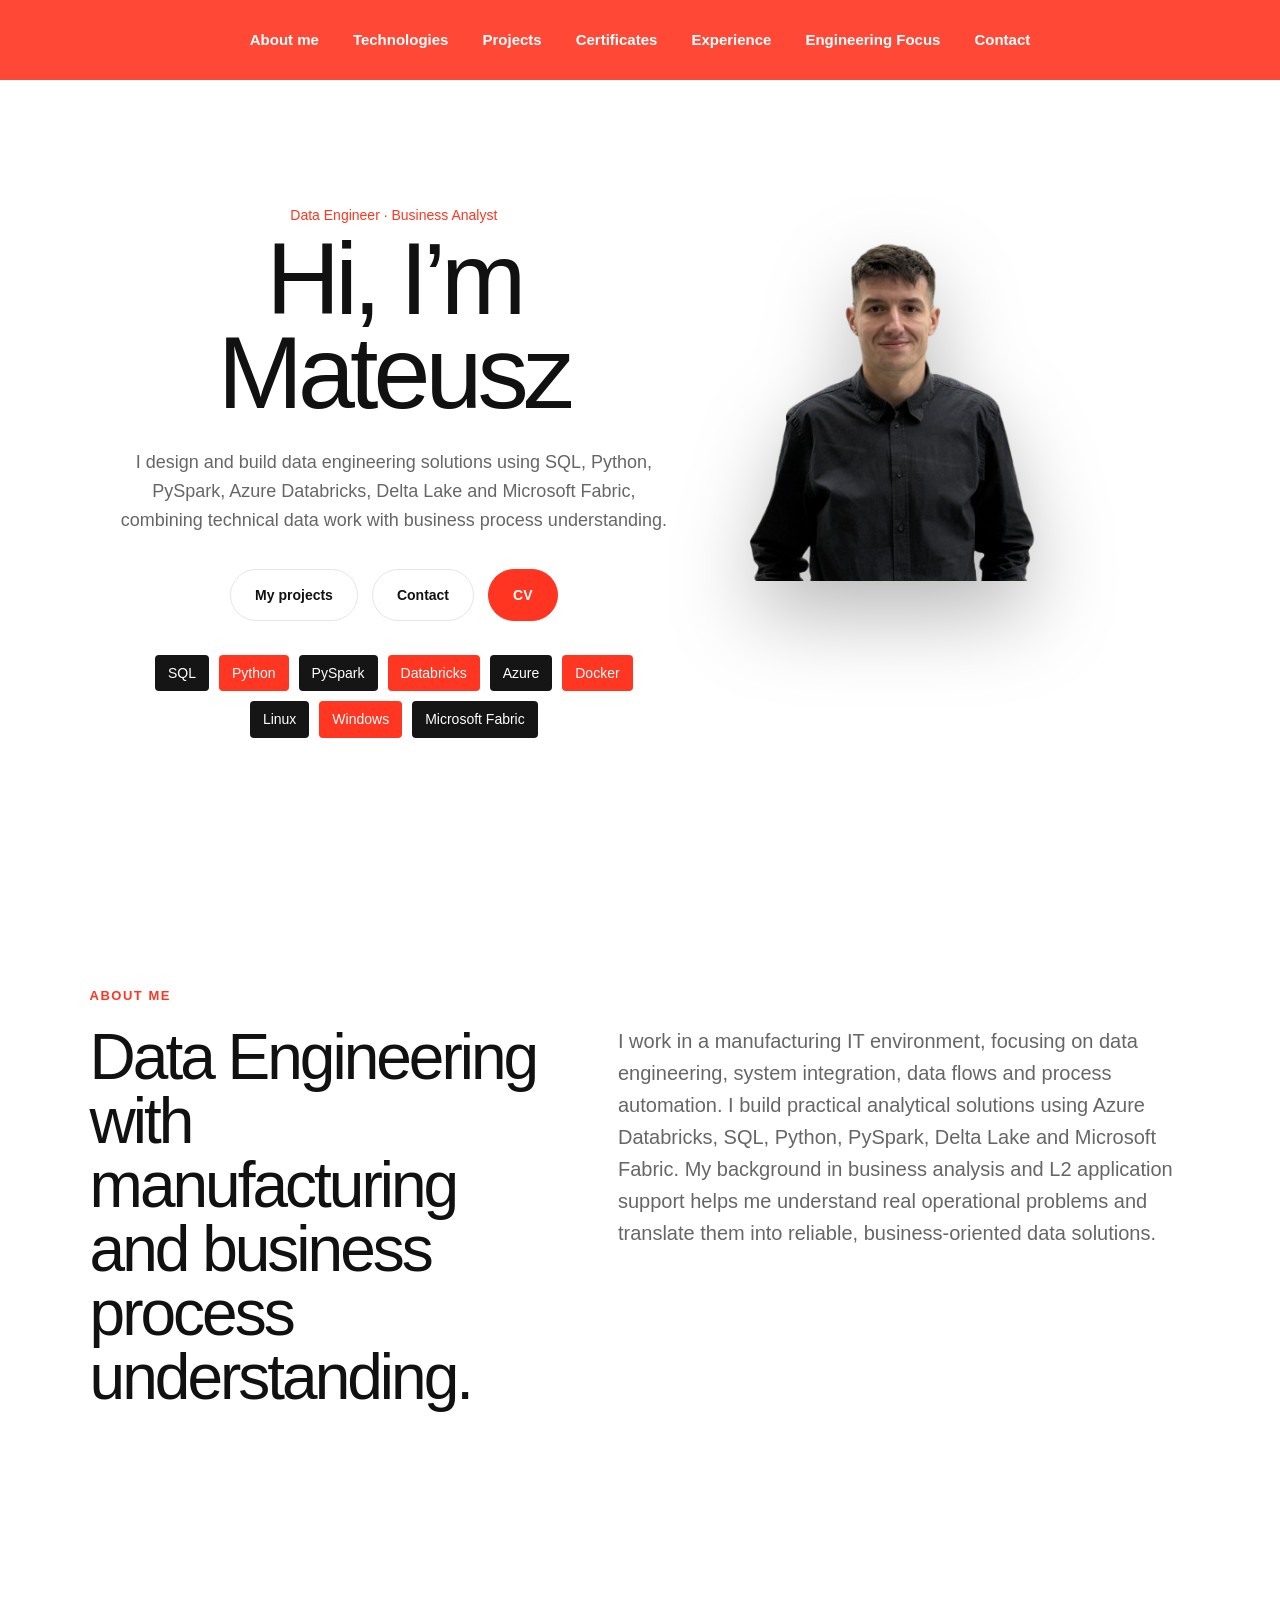
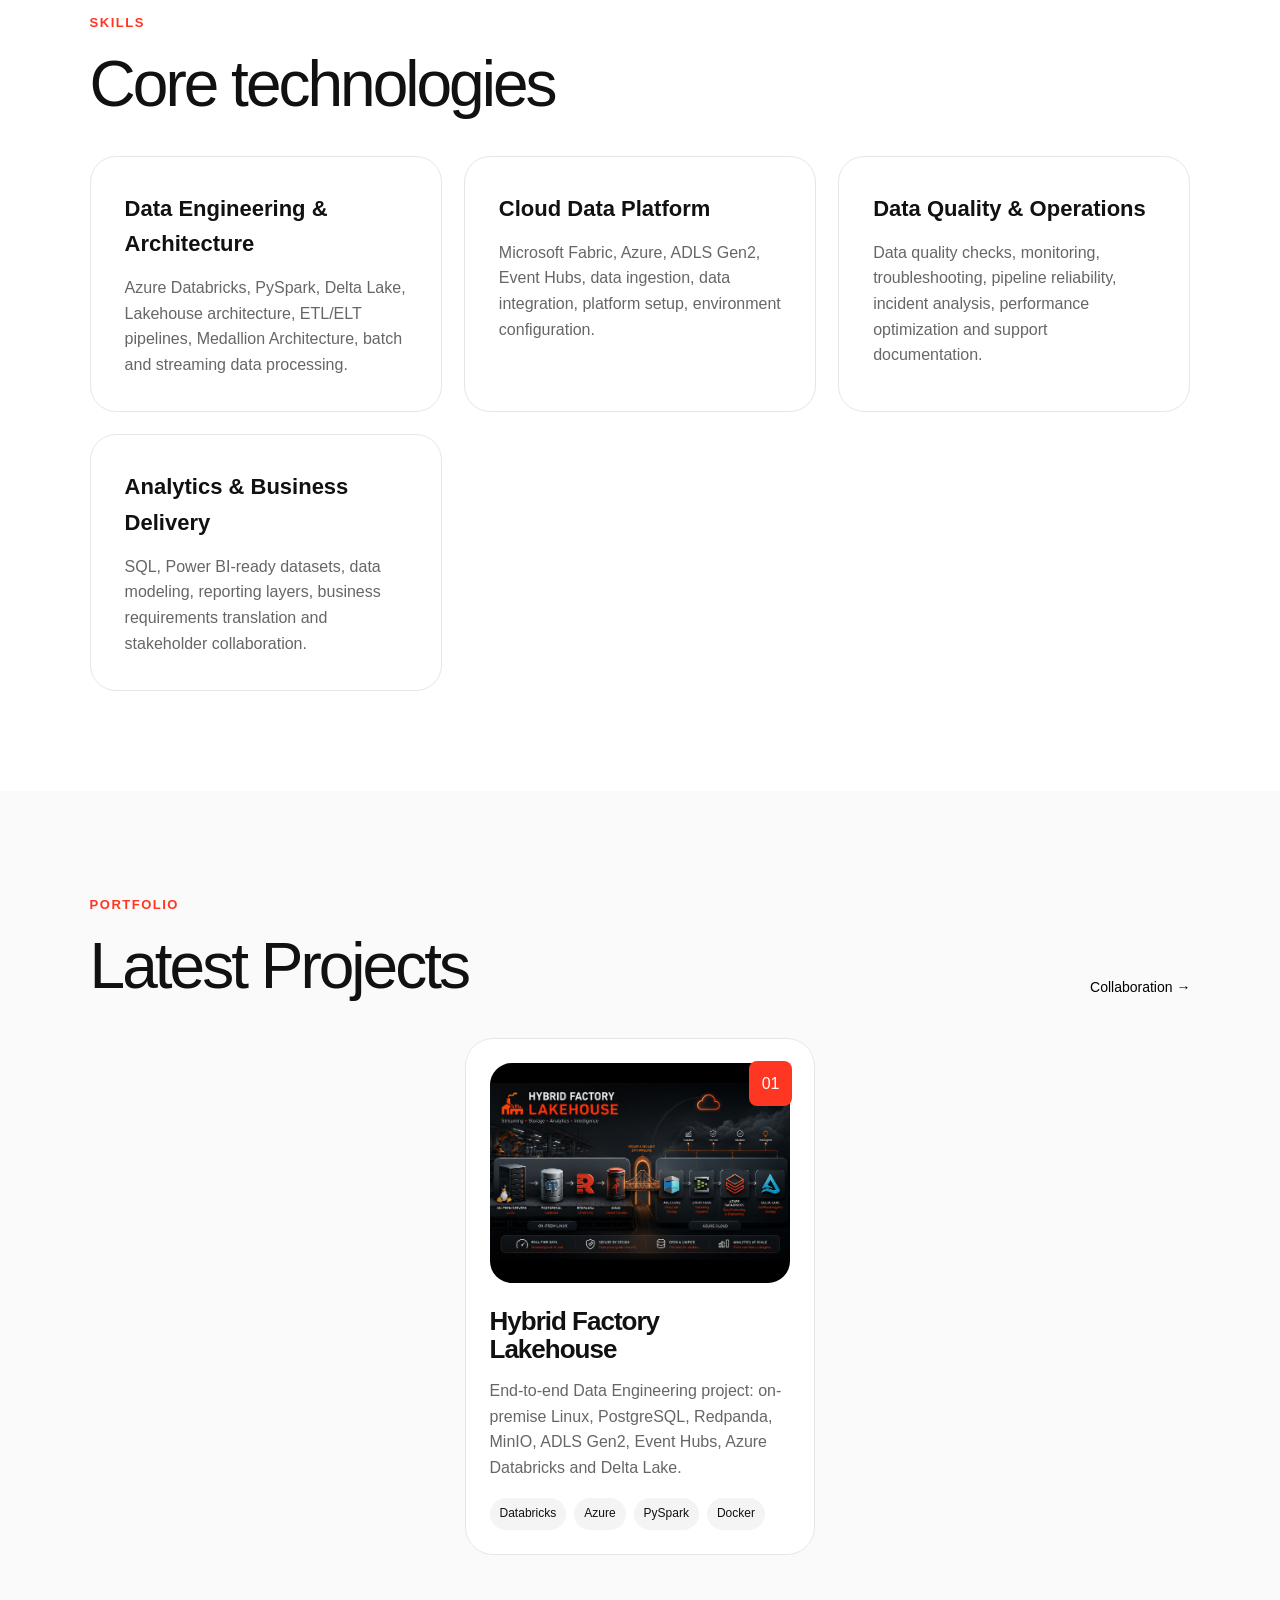
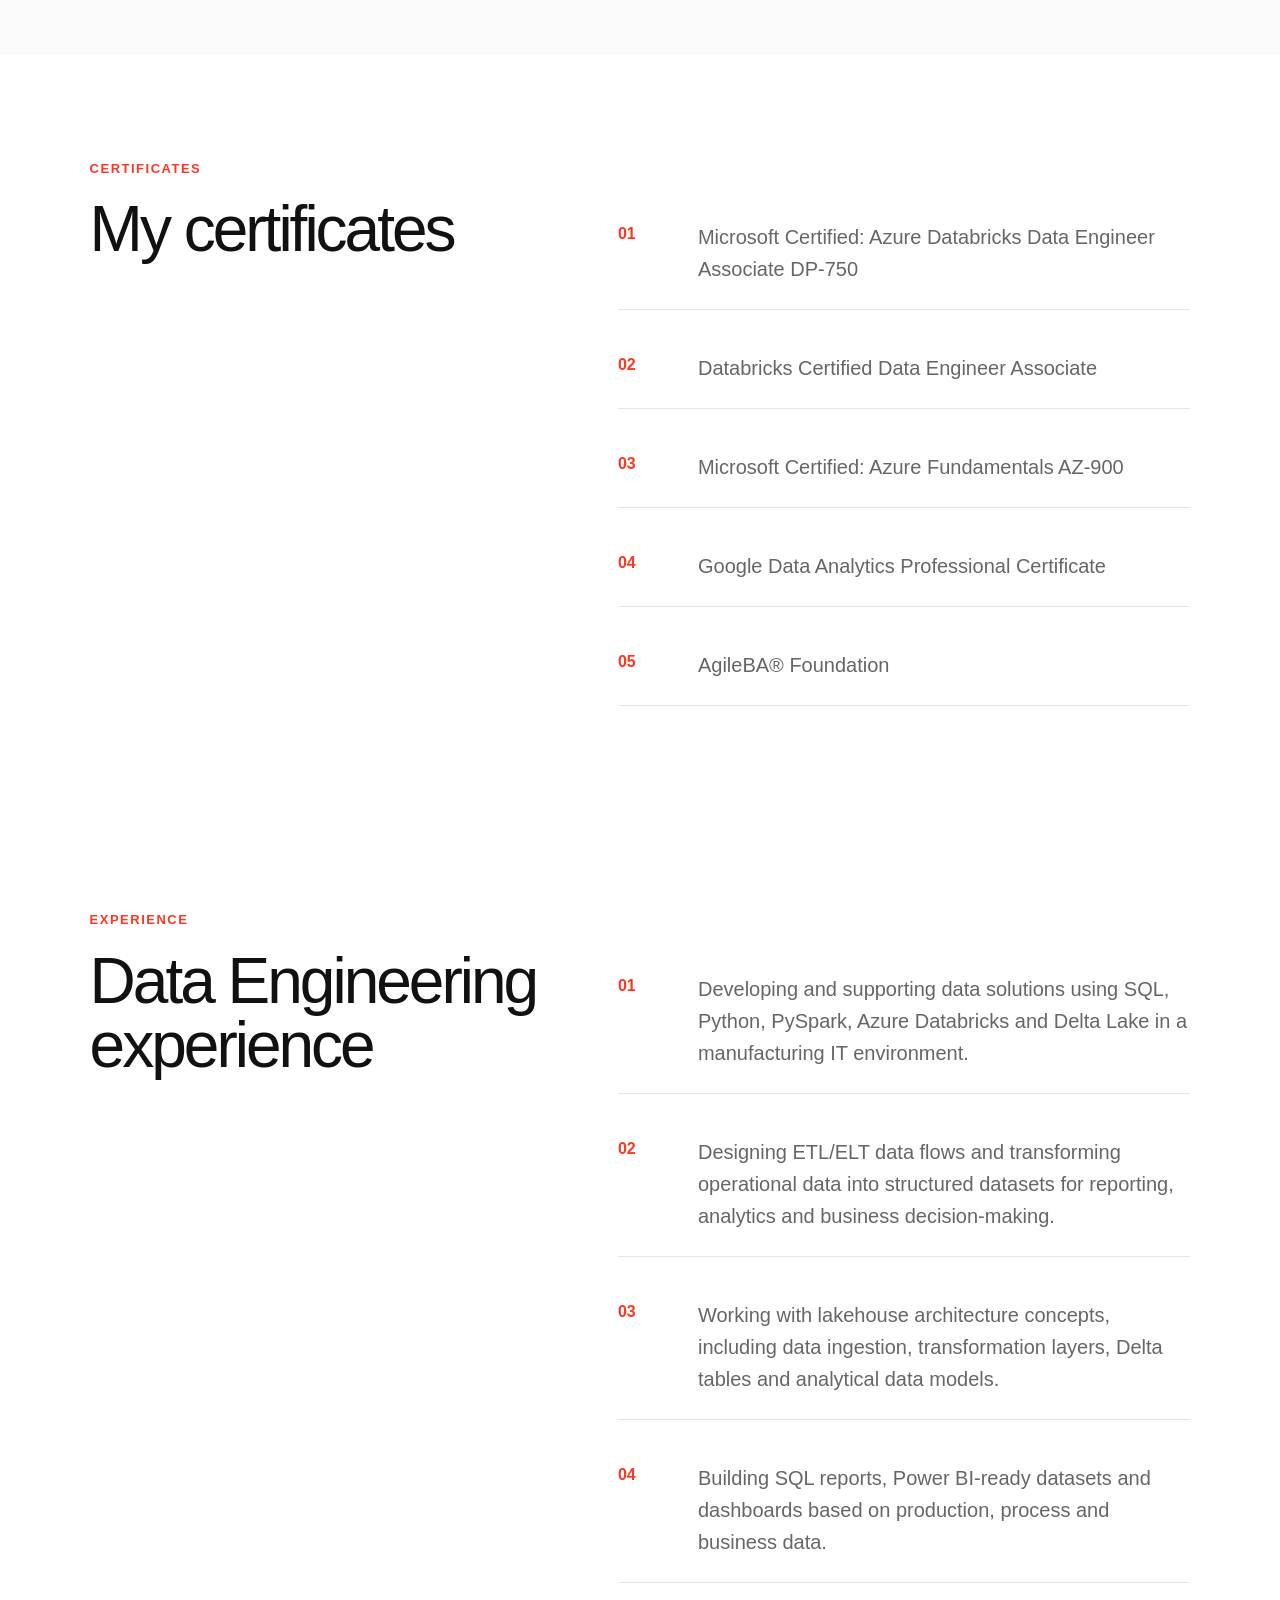
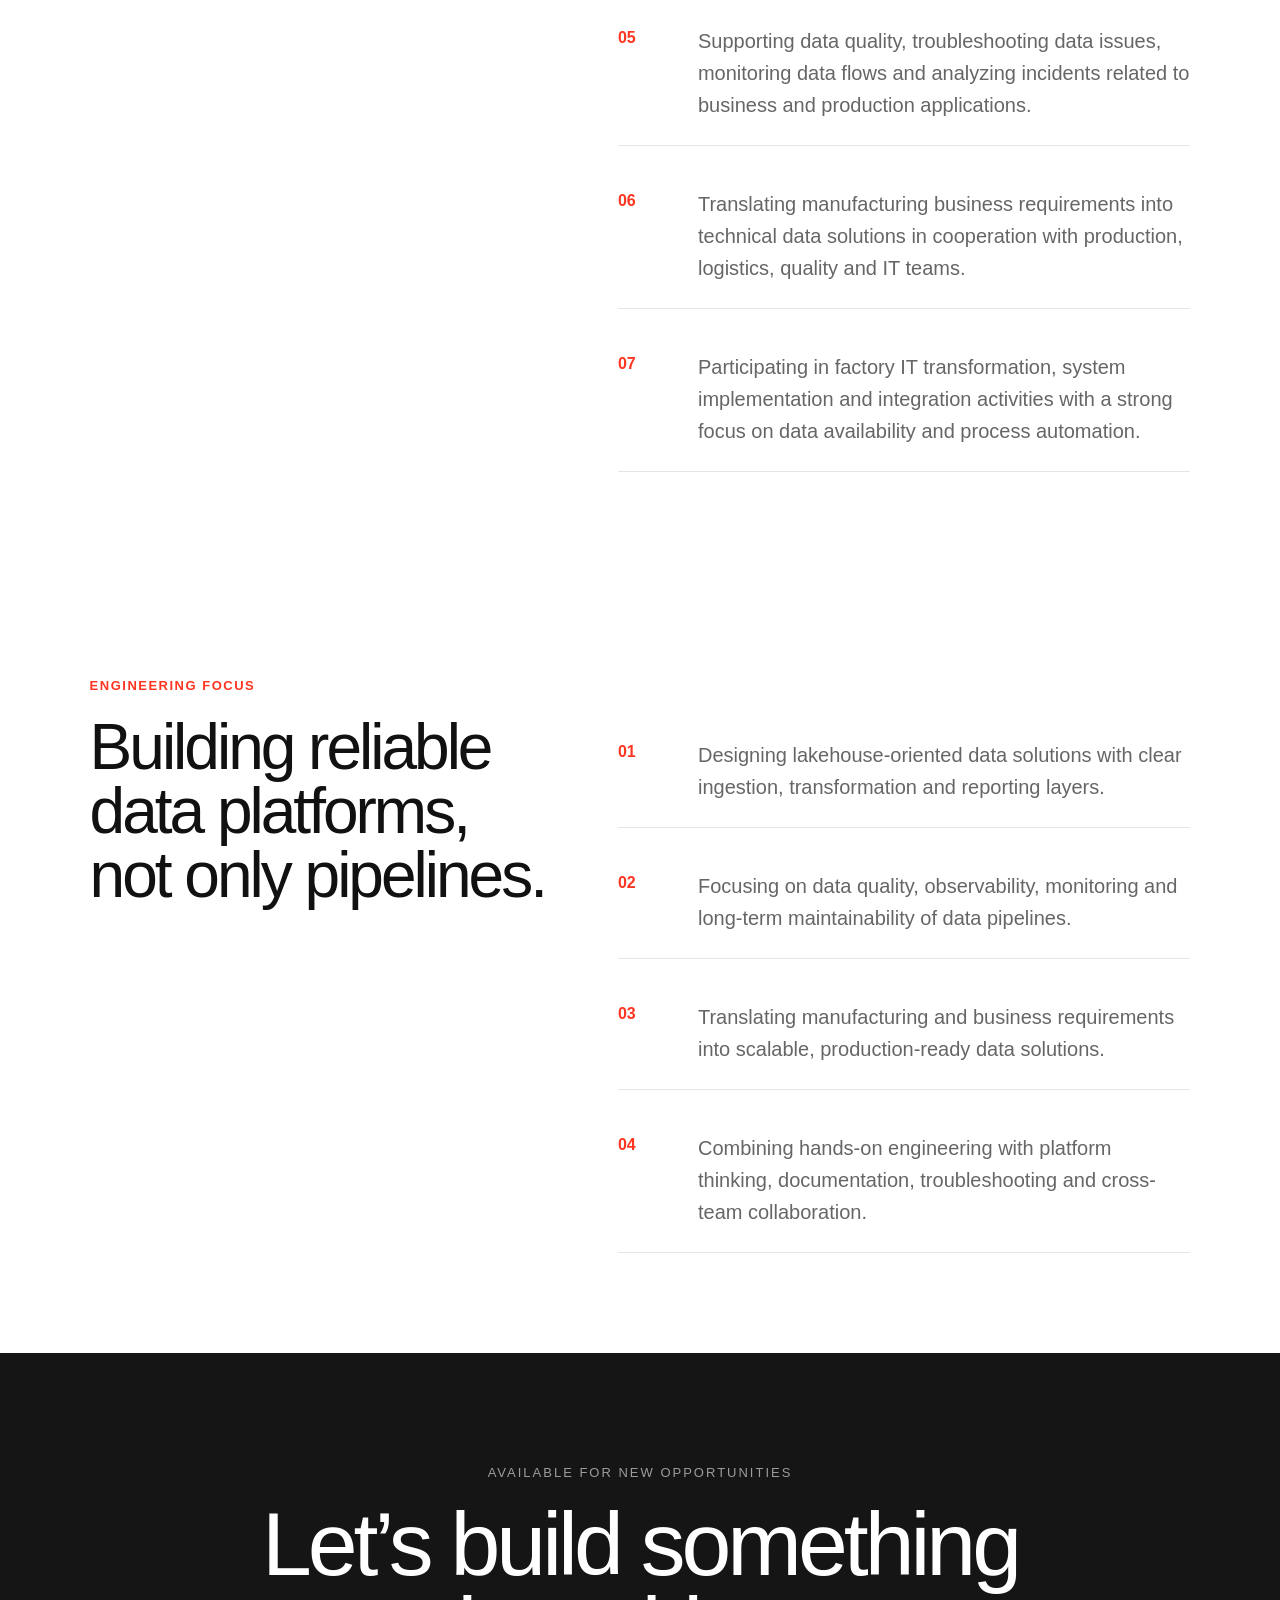
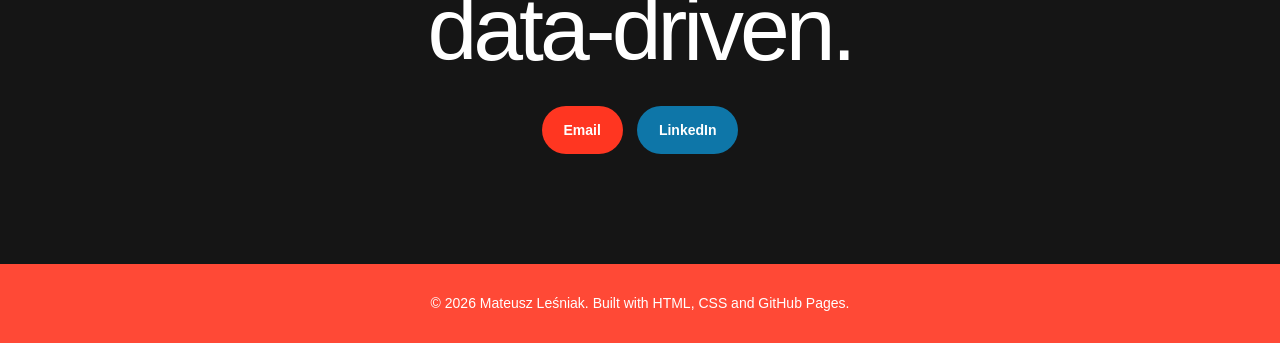
==== index.html @ 6af04b92 "Update index.html" ====
<!DOCTYPE html>
<html lang="pl">
<head>
    <meta charset="UTF-8" />
    <meta name="viewport" content="width=device-width, initial-scale=1.0" />
    <title>Mateusz Leśniak | Portfolio</title>
    <link rel="stylesheet" href="./assets/css/styles.css" />
    <!-- Google tag (gtag.js) -->
<script async src="https://www.googletagmanager.com/gtag/js?id=G-CE8V5F3DKG"></script>
<script>
  window.dataLayer = window.dataLayer || [];
  function gtag(){dataLayer.push(arguments);}
  gtag('js', new Date());

  gtag('config', 'G-CE8V5F3DKG');
</script>
</head>
<body>

<header class="header">
    <nav class="navbar">
        <ul class="nav-links">
            <li><a href="#about">About me</a></li>
            <li><a href="#skills">Technologies</a></li>
            <li><a href="#projects">Projects</a></li>
            <li><a href="#certificates">Certificates</a></li>
            <li><a href="#experience">Experience</a></li>
            <li><a href="#Engineering Focus">Engineering Focus</a></li>
            <li><a href="#contact">Contact</a></li>
        </ul>
    </nav>
</header>

<main>

    <section class="hero">

        <div class="hero-content">
            <p class="eyebrow">Data Engineer · Business Analyst</p>

            <h1>
               Hi, I’m<br>
Mateusz
            </h1>

            <p class="hero-description">
    I design and build data engineering solutions using SQL, Python, PySpark,
    Azure Databricks, Delta Lake and Microsoft Fabric, combining technical data work
    with business process understanding.
</p>

            <div class="hero-actions">
                <a href="#projects" class="btn-primary">My projects</a>
                <a href="#contact" class="btn-secondary">Contact</a>
                <a href="./assets/cv/Mateusz_Lesniak_Data_Engineer_CV.pdf"
   class="btn-third"
   target="_blank"
   rel="noopener noreferrer"
   onclick="gtag('event', 'cv_click', {
       'event_category': 'engagement',
       'event_label': 'CV PDF'
   });">
   CV
</a>              
            </div>

            <div class="tech-tags">
                <span>SQL</span>
                <span>Python</span>
                <span>PySpark</span>
                <span>Databricks</span>
                <span>Azure</span>
                <span>Docker</span>
                <span>Linux</span>
                <span>Windows</span>
                <span>Microsoft Fabric</span>
            </div>
        </div>

        <div class="hero-visual">
            

            <div class="profile-card">
                <img src="./assets/img/profile.png" alt="Mateusz Leśniak" class="profile-cutout">
            </div>
        </div>

    </section>

 <section id="about" class="section about-section">
    <div class="section-label">About me</div>

    <div class="about-grid">
        <h2>Data Engineering with manufacturing and business process understanding.</h2>

        <p>
            I work in a manufacturing IT environment, focusing on data engineering,
            system integration, data flows and process automation. I build practical
            analytical solutions using Azure Databricks, SQL, Python, PySpark,
            Delta Lake and Microsoft Fabric.
            My background in business analysis and L2 application support helps me
            understand real operational problems and translate them into reliable,
            business-oriented data solutions.
        </p>
    </div>
</section>

    <section id="skills" class="section">
        <div class="section-header">
            <div>
                <span class="section-label">Skills</span>
                <h2>Core technologies</h2>
            </div>
        </div>

<div class="skills-grid">
    <div class="skill-card">
        <h3>Data Engineering & Architecture</h3>
        <p>
            Azure Databricks, PySpark, Delta Lake, Lakehouse architecture,
            ETL/ELT pipelines, Medallion Architecture, batch and streaming data processing.
        </p>
    </div>

    <div class="skill-card">
        <h3>Cloud Data Platform</h3>
        <p>
            Microsoft Fabric, Azure, ADLS Gen2, Event Hubs, data ingestion,
            data integration, platform setup, environment configuration.
        </p>
    </div>

    <div class="skill-card">
        <h3>Data Quality & Operations</h3>
        <p>
            Data quality checks, monitoring, troubleshooting, pipeline reliability,
            incident analysis, performance optimization and support documentation.
        </p>
    </div>

    <div class="skill-card">
        <h3>Analytics & Business Delivery</h3>
        <p>
            SQL, Power BI-ready datasets, data modeling, reporting layers,
            business requirements translation and stakeholder collaboration.
        </p>
    </div>
</div>
    </section>

<section id="projects" class="section projects-section">
    <div class="section-header">
        <div>
            <span class="section-label">Portfolio</span>
            <h2>Latest Projects</h2>
        </div>

        <a href="#contact" class="small-link">Collaboration →</a>
    </div>

    <div class="projects-grid">

        <a href="projects/hybrid-factory-lakehouse.html"
           class="project-card featured"
           onclick="trackProjectClick('Hybrid Factory Lakehouse', 'Data Engineering');">

            <div class="project-number">01</div>

            <div class="project-image">
                <img src="./assets/img/project_img.png" alt="Hybrid Factory Lakehouse">
            </div>

            <h3>Hybrid Factory Lakehouse</h3>

            <p>
                End-to-end Data Engineering project: on-premise Linux,
                PostgreSQL, Redpanda, MinIO, ADLS Gen2, Event Hubs,
                Azure Databricks and Delta Lake.
            </p>

            <div class="project-tags">
                <span>Databricks</span>
                <span>Azure</span>
                <span>PySpark</span>
                <span>Docker</span>
            </div>
        </a>

    </div>
</section>
    
        <section id="certificates" class="section certificates-section">
    <div class="section-label">Certificates</div>

    <div class="experience-grid">
        <div>
            <h2>My certificates</h2>
        </div>

        <div class="experience-list">

            <div class="experience-item">
                <span>01</span>
                <p>
                    <a href="https://learn.microsoft.com/api/credentials/share/en-us/MateuszLesniak-9697/2ABBFAA4597B464C?sharingId=71BBAAF3C59DB1D0"
                       target="_blank"
                       rel="noopener noreferrer"
                       onclick="trackCertificateClick('Microsoft Certified: Azure Databricks Data Engineer Associate DP-750', 'Microsoft');">
                        Microsoft Certified: Azure Databricks Data Engineer Associate DP-750
                    </a>
                </p>
            </div>

            <div class="experience-item">
                <span>02</span>
                <p>
                    <a href="https://credentials.databricks.com/a1b33a9e-ecce-4b6a-9b1a-3b4abfa137ab#acc.mPWJ1pDb"
                       target="_blank"
                       rel="noopener noreferrer"
                       onclick="trackCertificateClick('Databricks Certified Data Engineer Associate', 'Databricks');">
                        Databricks Certified Data Engineer Associate
                    </a>
                </p>
            </div>

            <div class="experience-item">
                <span>03</span>
                <p>
                    <a href="https://learn.microsoft.com/api/credentials/share/en-us/MateuszLesniak-9697/60AD0761C80A05A?sharingId"
                       target="_blank"
                       rel="noopener noreferrer"
                       onclick="trackCertificateClick('Microsoft Certified: Azure Fundamentals AZ-900', 'Microsoft');">
                        Microsoft Certified: Azure Fundamentals AZ-900
                    </a>
                </p>
            </div>

            <div class="experience-item">
                <span>04</span>
                <p>
                    <a href="https://www.credly.com/badges/f8f2bd6e-2443-416d-976e-a79ec330ceb8/linked_in_profile"
                       target="_blank"
                       rel="noopener noreferrer"
                       onclick="trackCertificateClick('Google Data Analytics Professional Certificate', 'Coursera');">
                        Google Data Analytics Professional Certificate
                    </a>
                </p>
            </div>

            <div class="experience-item">
                <span>05</span>
                <p>
                    <a href="https://www.credly.com/badges/674e1fb2-0554-4935-83d2-afc34c570f81/linked_in_profile"
                       target="_blank"
                       rel="noopener noreferrer"
                       onclick="trackCertificateClick('AgileBA Foundation', 'APMG International');">
                        AgileBA® Foundation
                    </a>
                </p>
            </div>

        </div>
    </div>
</section>

    <section id="experience" class="section experience-section">
    <div class="section-label">Experience</div>

    <div class="experience-grid">
        <div>
            <h2>Data Engineering experience</h2>
        </div>

        <div class="experience-list">

            <div class="experience-item">
                <span>01</span>
                <p>
                    Developing and supporting data solutions using SQL, Python, PySpark,
                    Azure Databricks and Delta Lake in a manufacturing IT environment.
                </p>
            </div>

            <div class="experience-item">
                <span>02</span>
                <p>
                    Designing ETL/ELT data flows and transforming operational data into
                    structured datasets for reporting, analytics and business decision-making.
                </p>
            </div>

            <div class="experience-item">
                <span>03</span>
                <p>
                    Working with lakehouse architecture concepts, including data ingestion,
                    transformation layers, Delta tables and analytical data models.
                </p>
            </div>

            <div class="experience-item">
                <span>04</span>
                <p>
                    Building SQL reports, Power BI-ready datasets and dashboards based on
                    production, process and business data.
                </p>
            </div>

            <div class="experience-item">
                <span>05</span>
                <p>
                    Supporting data quality, troubleshooting data issues, monitoring data flows
                    and analyzing incidents related to business and production applications.
                </p>
            </div>

            <div class="experience-item">
                <span>06</span>
                <p>
                    Translating manufacturing business requirements into technical data solutions
                    in cooperation with production, logistics, quality and IT teams.
                </p>
            </div>

            <div class="experience-item">
                <span>07</span>
                <p>
                    Participating in factory IT transformation, system implementation and integration
                    activities with a strong focus on data availability and process automation.
                </p>
            </div>

        </div>
    </div>
</section>
<section class="section">
    <div class="section-label">Engineering Focus</div>

    <div class="experience-grid">
        <div>
            <h2>Building reliable data platforms, not only pipelines.</h2>
        </div>

        <div class="experience-list">
            <div class="experience-item">
                <span>01</span>
                <p>
                    Designing lakehouse-oriented data solutions with clear ingestion,
                    transformation and reporting layers.
                </p>
            </div>

            <div class="experience-item">
                <span>02</span>
                <p>
                    Focusing on data quality, observability, monitoring and long-term
                    maintainability of data pipelines.
                </p>
            </div>

            <div class="experience-item">
                <span>03</span>
                <p>
                    Translating manufacturing and business requirements into scalable,
                    production-ready data solutions.
                </p>
            </div>

            <div class="experience-item">
                <span>04</span>
                <p>
                    Combining hands-on engineering with platform thinking, documentation,
                    troubleshooting and cross-team collaboration.
                </p>
            </div>
        </div>
    </div>
</section>

    <section id="contact" class="contact-section">
        <p>Available for new opportunities</p>
        <h2>Let’s build something data-driven.</h2>

        <div class="contact-links">
            <a href="mailto:mateuszlesniak302@gmail.com">Email</a>
            <a class="linkedin-link" href="https://www.linkedin.com/in/mateusz-leśniak-05a47a2b6" target="_blank">
                LinkedIn
            </a>
        </div>
    </section>

</main>

<footer class="footer">
    <p>© 2026 Mateusz Leśniak. Built with HTML, CSS and GitHub Pages.</p>
</footer>
<script>
    function trackCertificateClick(certificateName, certificateProvider) {
        if (typeof gtag === 'function') {
            gtag('event', 'certificate_click', {
                certificate_name: certificateName,
                certificate_provider: certificateProvider
            });
        }
    }

    function trackProjectClick(projectName, projectCategory) {
        if (typeof gtag === 'function') {
            gtag('event', 'project_click', {
                project_name: projectName,
                project_category: projectCategory
            });
        }
    }
</script>
</body>
</html>
---- assets/css/styles.css ----
:root {
    --bg: #ffffff;
    --text: #111111;
    --muted: #666666;
    --light: #f4f4f4;
    --dark: #151515;
    --accent: #FF3621;
    --border: #e6e6e6;
}

* {
    box-sizing: border-box;
    margin: 0;
    padding: 0;
}

html {
    scroll-behavior: smooth;
}

body {
    font-family: Arial, Helvetica, sans-serif;
    background: var(--bg);
    color: var(--text);
    line-height: 1.6;
    overflow-x: hidden;
}

main {
    overflow-x: hidden;
}

img {
    max-width: 100%;
    height: auto;
}

a {
    color: inherit;
    text-decoration: none;
}

/* HEADER */

.header {
    width: 100%;
    padding: 28px 7%;
    position: sticky;
    top: 0;
    background: rgba(255, 54, 33, 0.9);
    backdrop-filter: blur(12px);
    -webkit-backdrop-filter: blur(12px);
    z-index: 100;
}

.navbar {
    display: flex;
    align-items: center;
    justify-content: center;
}

.nav-links {
    display: flex;
    gap: 34px;
    list-style: none;
    font-size: 15px;
    font-weight: 800;
}

.nav-links a {
    color: #ffffff;
    transition: color 0.2s ease, opacity 0.2s ease;
}

.nav-links a:hover {
    color: #ffffff;
    opacity: 0.75;
}

/* HERO */

.hero {
    min-height: calc(100vh - 98px);
    padding: 70px 7% 90px;
    display: grid;
    grid-template-columns: minmax(0, 1fr) minmax(320px, 0.85fr);
    align-items: center;
    justify-content: center;
    gap: 20px;
    position: relative;
    overflow: hidden;
}

.hero-content {
    position: relative;
    z-index: 3;
    max-width: 650px;
    justify-self: end;
    text-align: center;
}

.eyebrow {
    font-size: 14px;
    color: var(--accent);
    margin-bottom: 5px;
}

h1 {
    font-size: clamp(56px, 8vw, 118px);
    line-height: 0.92;
    letter-spacing: -5px;
    font-weight: 500;
    margin-bottom: 28px;
}

.hero-description {
    max-width: 560px;
    color: var(--muted);
    font-size: 18px;
    margin: 0 auto 34px;
}

.hero-actions {
    display: flex;
    justify-content: center;
    gap: 14px;
    margin-bottom: 34px;
    flex-wrap: wrap;
}

.btn-primary,
.btn-secondary,
.btn-third{
    padding: 14px 24px;
    border-radius: 999px;
    font-size: 14px;
    font-weight: 600;
}

.btn-primary {
    border: 1px solid var(--border);
    color: var(--text);
    background: #fff;
}

.btn-primary:hover {
    border: 1px solid rgba(255, 53, 34);
    color: #fff;
    background: rgba(255, 53, 34);
}
.btn-secondary {
    border: 1px solid var(--border);
    color: var(--text);
    background: #fff;
}
.btn-secondary:hover {
    border: 1px solid rgba(255, 53, 34);
    color: #fff;
    background: rgba(255, 53, 34);
}
.btn-third {
    border: 1px solid rgba(255, 53, 34);
    color: #fff;
    background: rgba(255, 53, 34);
    
}
.btn-third:hover {
    border: 1px solid var(--border);
    color: var(--text);
    background: #fff;
}

.tech-tags {
    display: flex;
    justify-content: center;
    flex-wrap: wrap;
    gap: 10px;
    max-width: 520px;
    margin: 0 auto;
}

.tech-tags span {
    background: var(--dark);
    color: #fff;
    padding: 7px 13px;
    border-radius: 4px;
    font-size: 14px;
}

.tech-tags span:nth-child(even) {
    background: var(--accent);
}
.certificates-section .experience-item a {
    display: inline-block;
    color: inherit;
    text-decoration: none;
    transition: transform 0.2s ease, color 0.2s ease;
}

.certificates-section .experience-item a:hover {
    transform: scale(1.05);

    cursor: pointer;
}

.certificates-section .experience-item:hover span {
    
}
/* HERO IMAGE */

.hero-visual {
    position: relative;
    z-index: 2;
    min-height: 520px;
    display: flex;
    align-items: center;
    justify-content: center;
    justify-self: start;
    overflow: visible;
}

.orange-shape {
    position: absolute;
    left: 50%;
    bottom: 0;
    width: min(560px, 100%);
    height: 452px;
    background: var(--accent);
    transform: translateX(-50%);
    z-index: 0;
}

.profile-card {
    position: relative;
    z-index: 2;
    width: min(430px, 90%);
    height: 452px;
    display: flex;
    align-items: center;
    justify-content: center;
}

.profile-cutout {
    position: relative;
    z-index: 3;
    display: block;
    max-width: 100%;
    max-height: 100%;
    width: auto;
    height: auto;
    object-fit: contain;
    object-position: center center;
    transform: translateY(-70px);
    filter: drop-shadow(0 34px 42px rgba(0, 0, 0, 0.28));
}

/* SECTIONS */

.section {
    padding: 100px 7%;
}

.section-label {
    display: inline-block;
    color: var(--accent);
    font-size: 13px;
    font-weight: 700;
    text-transform: uppercase;
    letter-spacing: 1.5px;
    margin-bottom: 18px;
}

.about-grid,
.experience-grid {
    display: grid;
    grid-template-columns: 0.9fr 1.1fr;
    gap: 60px;
    align-items: start;
}

.about-grid h2,
.experience-grid h2,
.section-header h2 {
    font-size: clamp(34px, 5vw, 64px);
    line-height: 1;
    letter-spacing: -3px;
    font-weight: 500;
}

.about-grid p {
    font-size: 20px;
    color: var(--muted);
    max-width: 720px;
}

.section-header {
    display: flex;
    align-items: end;
    justify-content: space-between;
    margin-bottom: 40px;
    gap: 20px;
}

.small-link {
    font-size: 14px;
    color: black;
}

/* SKILLS */

.skills-grid {
    display: grid;
    grid-template-columns: repeat(3, 1fr);
    gap: 22px;
}

.skill-card {
    padding: 34px;
    border: 1px solid var(--border);
    border-radius: 26px;
    background: #fff;
}

.skill-card h3 {
    font-size: 22px;
    margin-bottom: 14px;
}

.skill-card p {
    color: var(--muted);
}

/* PROJECTS */

.projects-section {
    background: #fafafa;
}

.projects-grid {
    display: grid;
    grid-template-columns: repeat(3, 1fr);
    gap: 24px;
    align-items: stretch;
}

.project-card:nth-child(3n + 1) {
    grid-column: 2;
}

.project-card:nth-child(3n + 2) {
    grid-column: 1;
}

.project-card:nth-child(3n + 3) {
    grid-column: 3;
}

.project-card {
    display: block;
    background: #fff;
    border-radius: 28px;
    padding: 24px;
    border: 1px solid var(--border);
    position: relative;
    transition: transform 0.2s ease, box-shadow 0.2s ease;
    color: inherit;
    text-decoration: none;
    cursor: pointer;
}

.project-card:hover {
    transform: translateY(-6px);
    box-shadow: 0 20px 50px rgba(0, 0, 0, 0.08);
}

.project-number {
    position: absolute;
    right: 22px;
    top: 22px;
    background: var(--accent);
    color: #fff;
    padding: 10px 13px;
    border-radius: 8px;
    font-size: 16px;
    z-index: 2;
}

.project-image {
    height: 220px;
    border-radius: 22px;
    margin-bottom: 24px;
    overflow: hidden;
}

.project-image img {
    width: 100%;
    height: 100%;
    object-fit: cover;
    display: block;
}

.project-card h3 {
    font-size: 26px;
    line-height: 1.1;
    margin-bottom: 14px;
    letter-spacing: -1px;
}

.project-card p {
    color: var(--muted);
    margin-bottom: 18px;
}

.project-tags {
    display: flex;
    flex-wrap: wrap;
    gap: 8px;
}

.project-tags span {
    font-size: 12px;
    padding: 6px 10px;
    background: var(--light);
    border-radius: 999px;
}

/* EXPERIENCE */

.experience-list {
    display: grid;
    gap: 18px;
}

.experience-item {
    display: grid;
    grid-template-columns: 60px 1fr;
    gap: 20px;
    padding: 24px 0;
    border-bottom: 1px solid var(--border);
}

.experience-item span {
    color: var(--accent);
    font-weight: 700;
}

.experience-item p {
    font-size: 20px;
    color: var(--muted);
}

/* CONTACT */

.contact-section {
    padding: 110px 7%;
    background: var(--dark);
    color: #fff;
    text-align: center;
}

.contact-section p {
    text-transform: uppercase;
    letter-spacing: 2px;
    color: #9c9c9c;
    font-size: 13px;
    margin-bottom: 18px;
}

.contact-section h2 {
    font-size: clamp(42px, 7vw, 90px);
    line-height: 0.95;
    letter-spacing: -4px;
    font-weight: 500;
    max-width: 900px;
    margin: 0 auto 34px;
}

.contact-links {
    display: flex;
    justify-content: center;
    gap: 14px;
    flex-wrap: wrap;
}

.contact-links a {
    background: var(--accent);
    color: white;
    padding: 13px 22px;
    border-radius: 999px;
    font-size: 14px;
    font-weight: 600;
    transition: transform 0.2s ease;
}

.contact-links a:hover {
    transform: scale(1.06);
}

.contact-links .linkedin-link {
    background: #0e76a8;
}

/* FOOTER */

.footer {
    padding: 28px 7%;
    text-align: center;
    color: white;
    font-size: 14px;
    background: rgba(255, 54, 33, 0.9);
}

/* RESPONSIVE */

@media (max-width: 1200px) {
    .hero {
        grid-template-columns: minmax(0, 1fr) minmax(300px, 0.85fr);
        gap: 10px;
    }

    h1 {
        font-size: clamp(54px, 7vw, 92px);
    }

    .orange-shape {
        width: min(500px, 100%);
        height: 420px;
    }

    .profile-card {
        height: 420px;
        width: min(390px, 90%);
    }

    .profile-cutout {
        transform: translateY(-60px);
    }
}

@media (max-width: 1000px) {
    .header {
        padding: 22px 6%;
    }

    .nav-links {
        gap: 22px;
        flex-wrap: wrap;
        justify-content: center;
    }

    .hero {
        grid-template-columns: 1fr;
        min-height: auto;
        padding: 50px 6% 80px;
        text-align: center;
        gap: 24px;
    }

    .hero-content {
        max-width: 720px;
        margin: 0 auto;
        justify-self: center;
        text-align: center;
    }

    .hero-description {
        max-width: 620px;
        margin: 0 auto 32px;
    }

    .hero-actions,
    .tech-tags {
        justify-content: center;
    }

    .tech-tags {
        margin: 0 auto;
    }

    .hero-visual {
        order: -1;
        min-height: 420px;
        justify-self: center;
    }

    .orange-shape {
        width: min(460px, 100%);
        height: 390px;
    }

    .profile-card {
        height: 390px;
        width: min(350px, 90%);
    }

    .profile-cutout {
        max-width: 100%;
        max-height: 100%;
        transform: translateY(-45px);
    }

    .about-grid,
    .experience-grid,
    .skills-grid,
    .projects-grid {
        grid-template-columns: 1fr;
    }

    .project-card:nth-child(n) {
        grid-column: auto;
    }
}

@media (max-width: 760px) {
    .header {
        position: static;
        padding: 18px 5%;
    }

    .navbar {
        justify-content: center;
    }

    .nav-links {
        display: flex;
        gap: 10px;
        flex-wrap: wrap;
        justify-content: center;
        font-size: 13px;
    }

    .nav-links li a {
        display: block;
        padding: 8px 12px;
        background: rgba(255, 255, 255, 0.2);
        border-radius: 999px;
    }

    .hero {
        padding: 35px 5% 65px;
        gap: 18px;
    }

    h1 {
        font-size: clamp(44px, 14vw, 72px);
        letter-spacing: -2.5px;
    }

    .eyebrow {
        font-size: 12px;
    }

    .hero-description {
        font-size: 16px;
    }

    .hero-actions {
        gap: 10px;
    }

    .btn-primary,
    .btn-secondary,
    .btn-third {
        padding: 12px 20px;
        font-size: 13px;
    }

    .tech-tags {
        gap: 8px;
    }

    .tech-tags span {
        font-size: 13px;
        padding: 6px 11px;
    }

    .hero-visual {
        min-height: 340px;
    }

    .orange-shape {
        width: min(360px, 100%);
        height: 310px;
    }

    .profile-card {
        width: min(280px, 90%);
        height: 310px;
    }

    .profile-cutout {
        transform: translateY(-35px);
    }

    .section {
        padding: 70px 5%;
    }

    .section-header {
        flex-direction: column;
        align-items: flex-start;
    }

    .about-grid h2,
    .experience-grid h2,
    .section-header h2 {
        letter-spacing: -2px;
    }

    .about-grid p {
        font-size: 17px;
    }

    .skill-card {
        padding: 26px;
        border-radius: 22px;
    }

    .project-card {
        padding: 18px;
        border-radius: 22px;
    }

    .project-image {
        height: 180px;
        border-radius: 18px;
    }

    .project-card h3 {
        font-size: 23px;
    }

    .experience-item {
        grid-template-columns: 42px 1fr;
        gap: 14px;
    }

    .experience-item p {
        font-size: 17px;
    }

    .contact-section {
        padding: 80px 5%;
    }

    .contact-section h2 {
        letter-spacing: -2px;
    }
}

@media (max-width: 480px) {
    .nav-links {
        gap: 8px;
    }

    .nav-links li a {
        font-size: 12px;
        padding: 7px 10px;
    }

    .hero {
        padding-top: 25px;
        gap: 14px;
    }

    h1 {
        font-size: 44px;
        letter-spacing: -2px;
    }

    .hero-description {
        font-size: 15px;
    }

    .hero-actions {
        flex-direction: column;
        align-items: center;
    }

    .btn-primary,
    .btn-secondary,
    .btn-third {
        width: 100%;
        max-width: 270px;
        text-align: center;
    }

    .tech-tags {
        gap: 7px;
    }

    .tech-tags span {
        font-size: 12px;
        padding: 6px 10px;
    }

    .hero-visual {
        min-height: 290px;
    }

    .orange-shape {
        width: min(310px, 100%);
        height: 260px;
    }

    .profile-card {
        width: min(230px, 90%);
        height: 260px;
    }

    .profile-cutout {
        transform: translateY(-25px);
    }

    .section {
        padding-top: 60px;
        padding-bottom: 60px;
    }

    .project-image {
        height: 150px;
    }

    .contact-links {
        flex-direction: column;
        align-items: center;
    }

    .contact-links a {
        width: 100%;
        max-width: 270px;
    }

    .footer {
        font-size: 12px;
    }
}
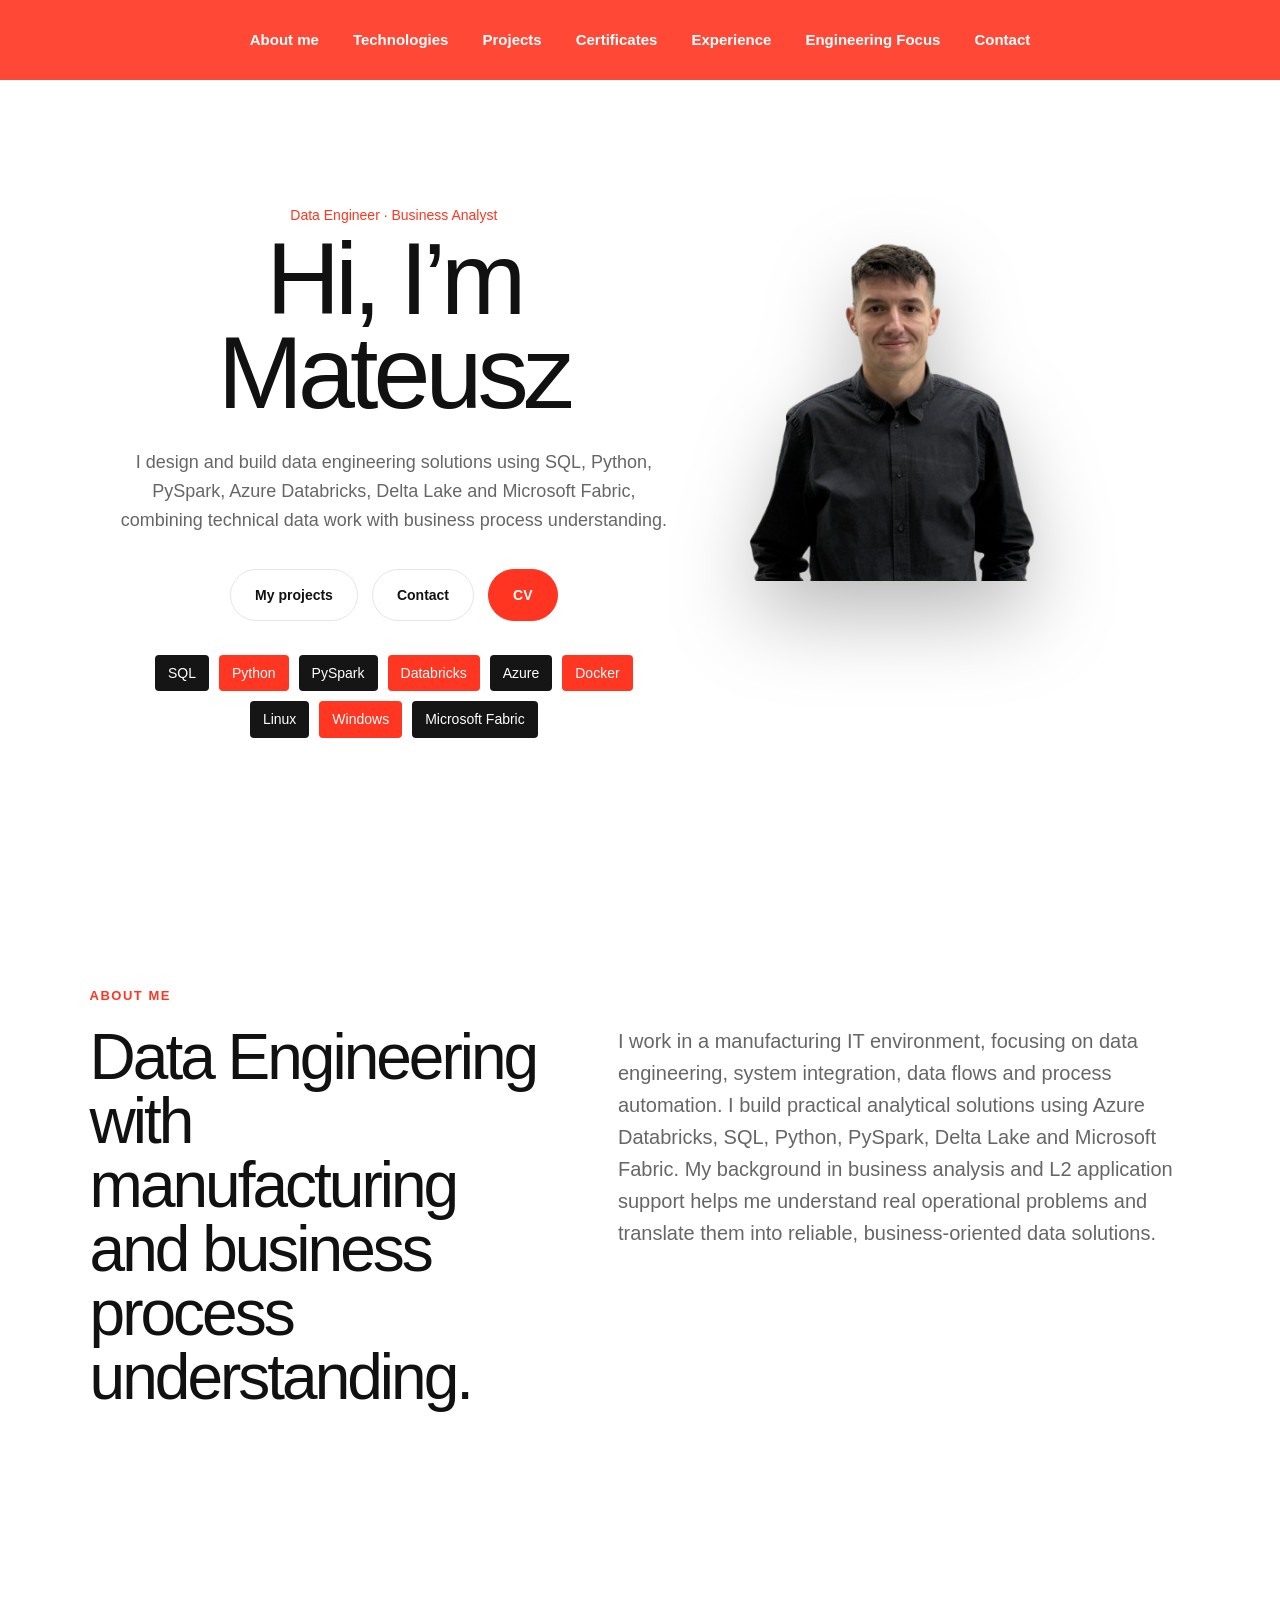
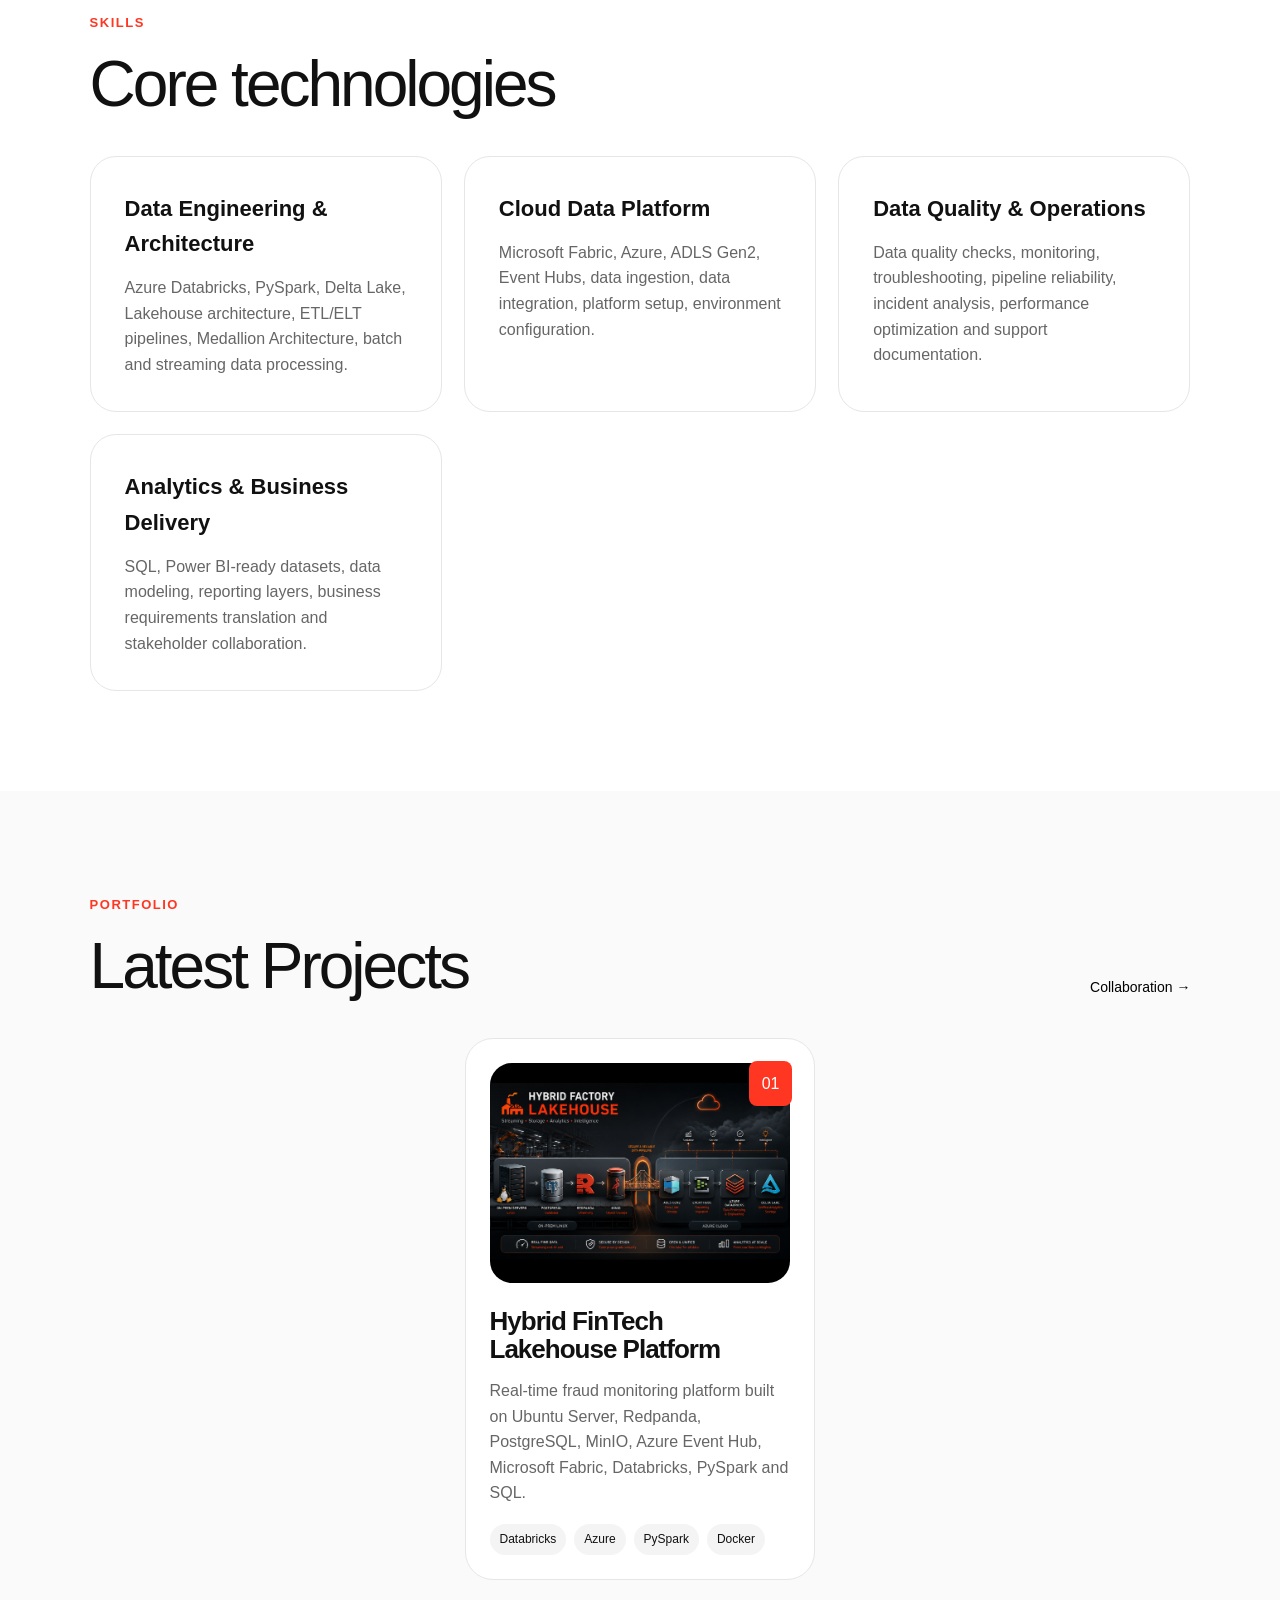
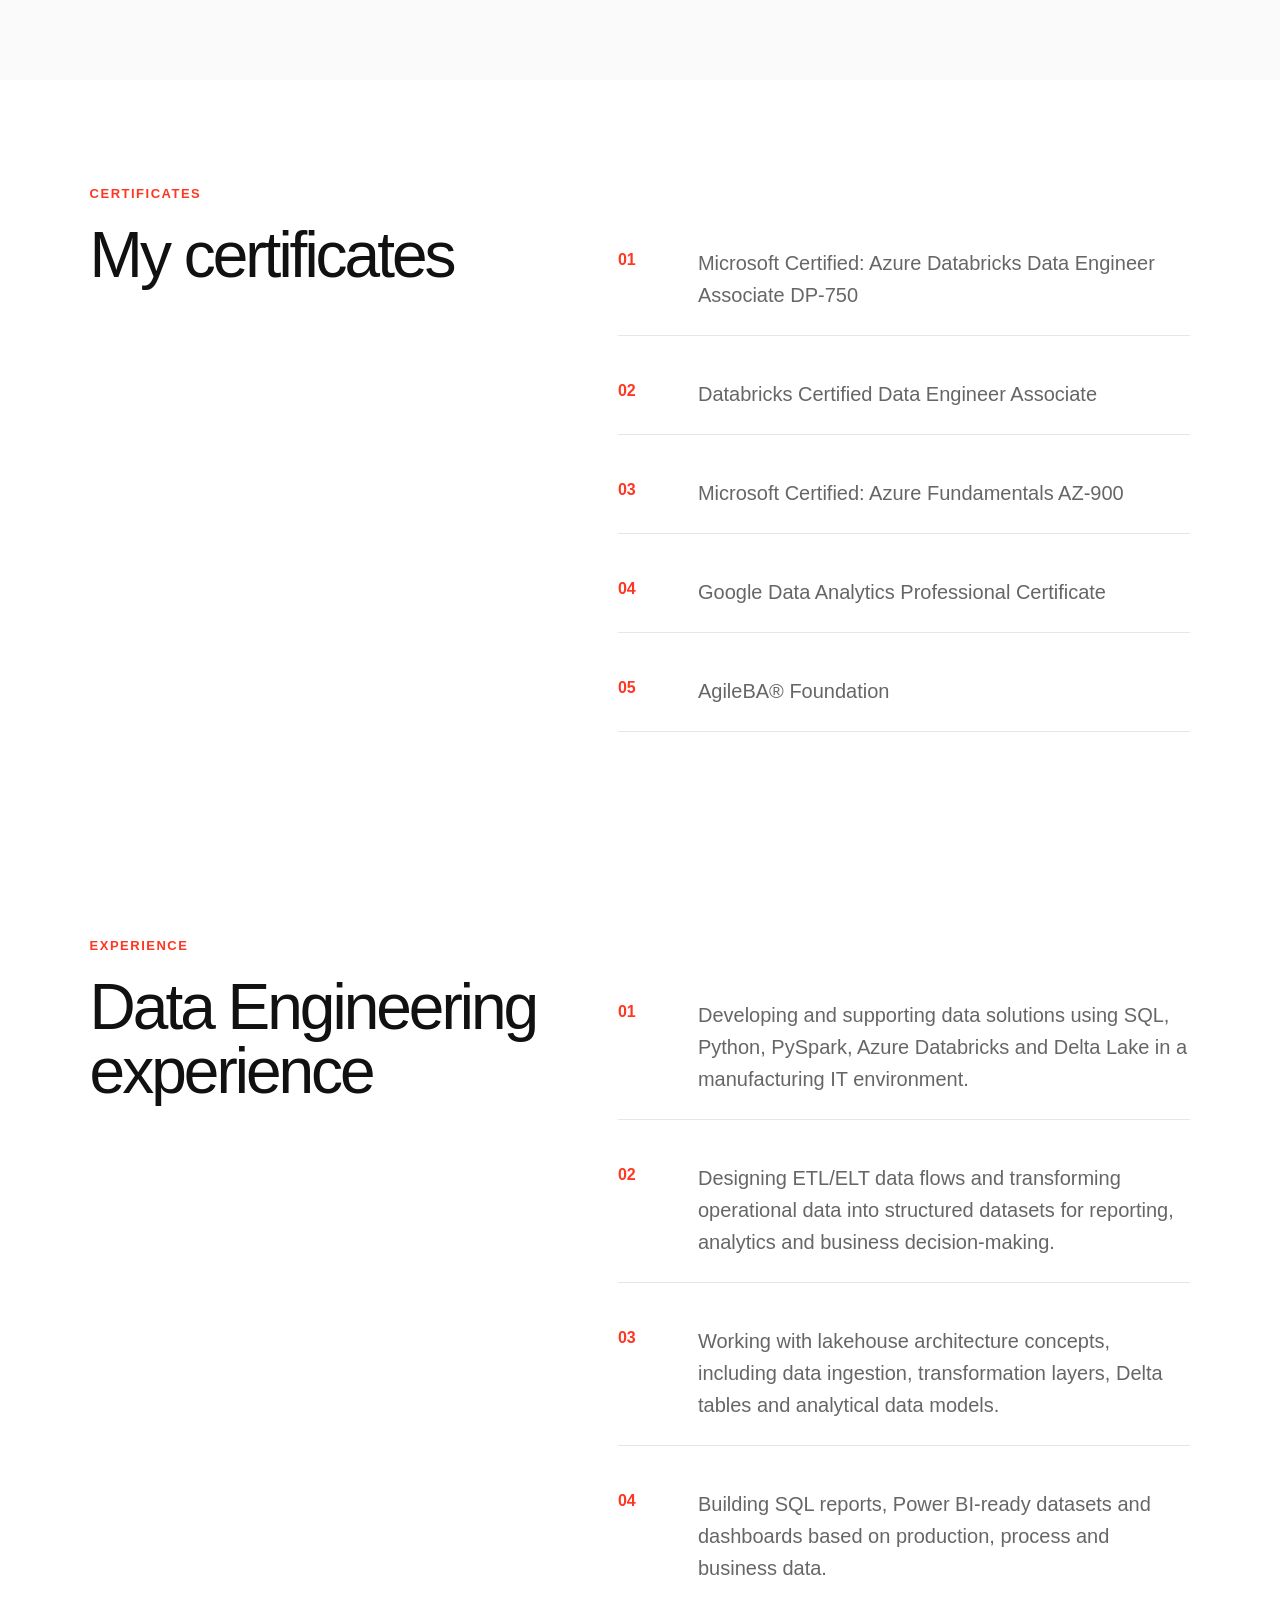
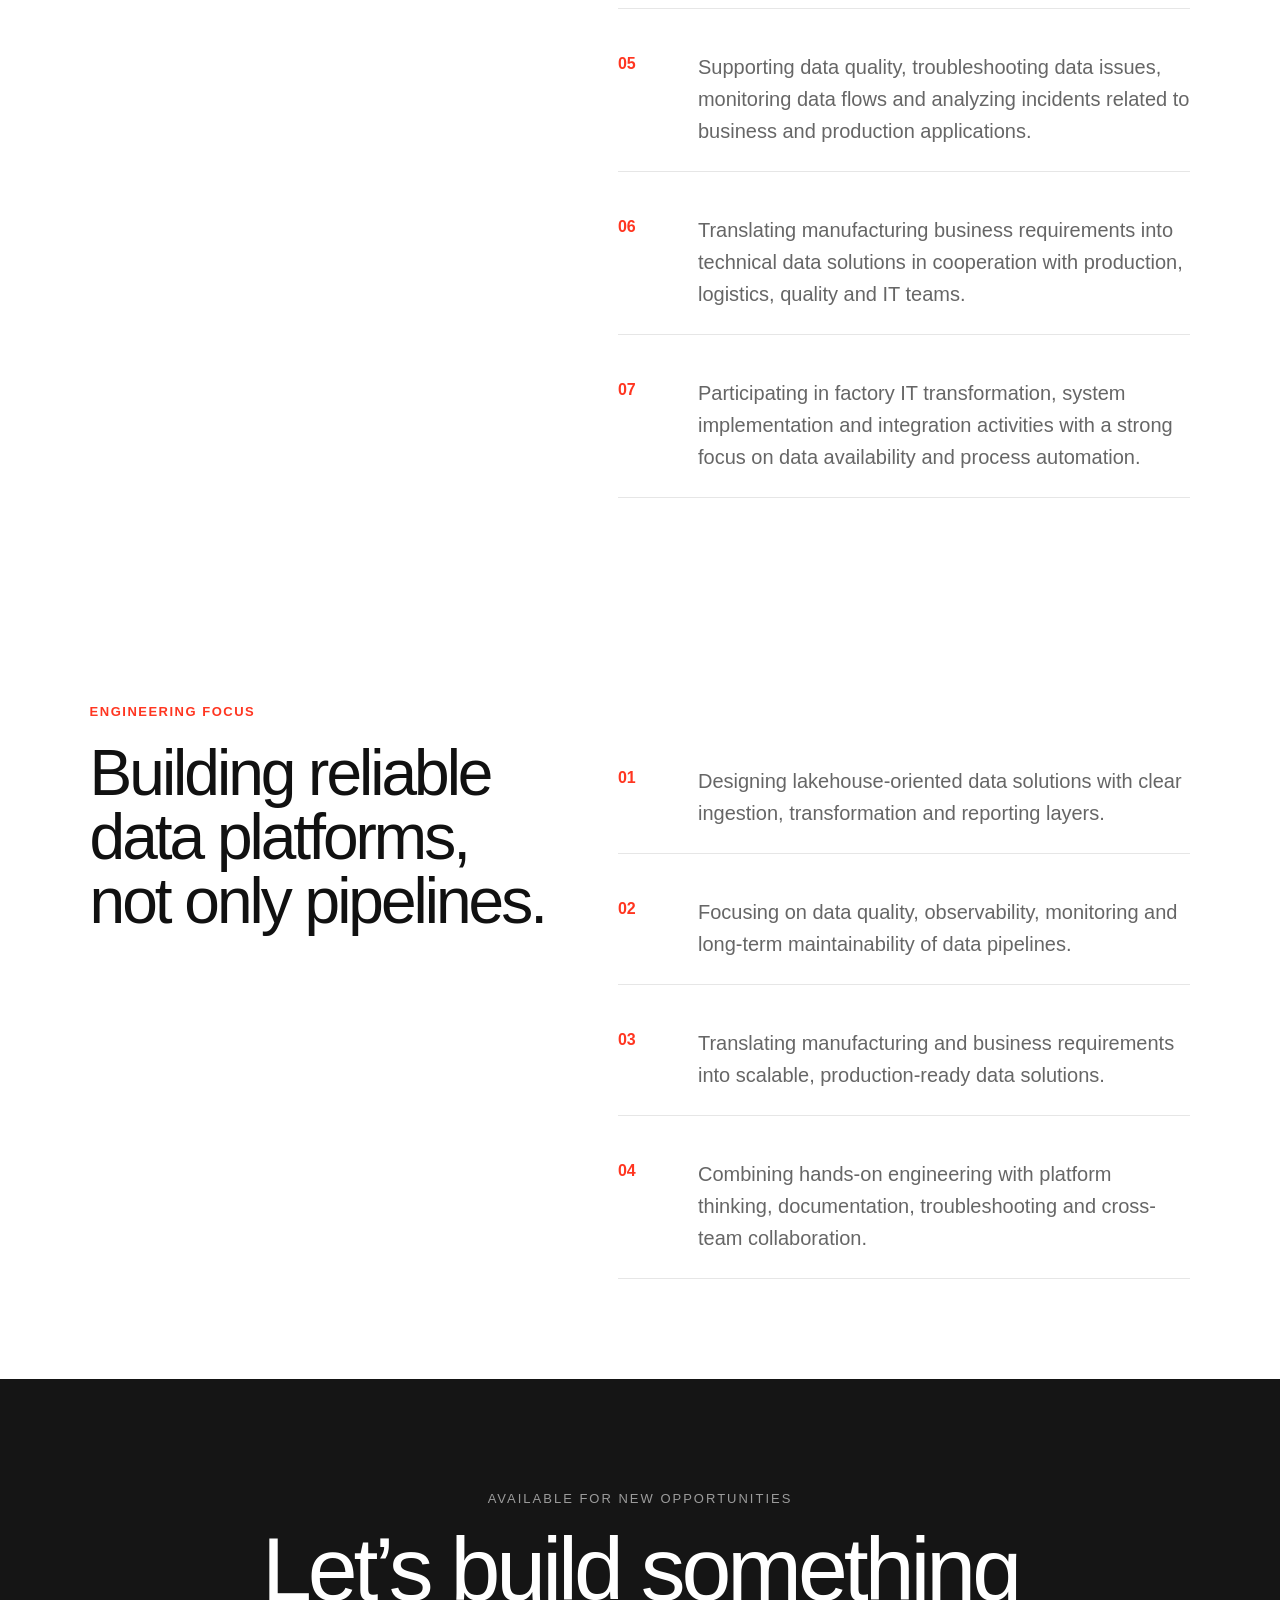
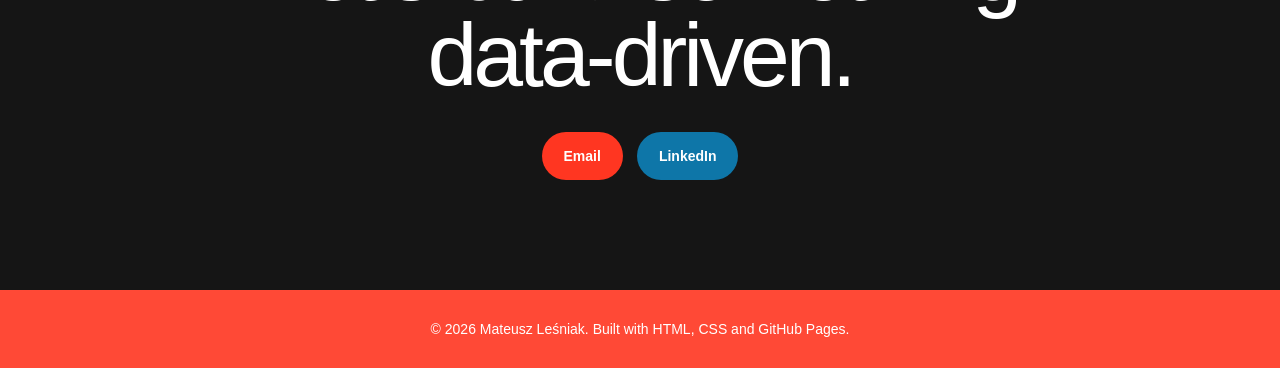
==== commit bf3669a0: "Update index.html" ====
--- a/index.html
+++ b/index.html
@@ -5,28 +5,71 @@
     <meta name="viewport" content="width=device-width, initial-scale=1.0" />
     <title>Mateusz Leśniak | Portfolio</title>
     <link rel="stylesheet" href="./assets/css/styles.css" />
+
     <!-- Google tag (gtag.js) -->
-<script async src="https://www.googletagmanager.com/gtag/js?id=G-CE8V5F3DKG"></script>
-<script>
-  window.dataLayer = window.dataLayer || [];
-  function gtag(){dataLayer.push(arguments);}
-  gtag('js', new Date());
-
-  gtag('config', 'G-CE8V5F3DKG');
-</script>
+    <script async src="https://www.googletagmanager.com/gtag/js?id=G-CE8V5F3DKG"></script>
+    <script>
+        window.dataLayer = window.dataLayer || [];
+        function gtag(){dataLayer.push(arguments);}
+        gtag('js', new Date());
+
+        gtag('config', 'G-CE8V5F3DKG');
+    </script>
 </head>
+
 <body>
 
 <header class="header">
     <nav class="navbar">
         <ul class="nav-links">
-            <li><a href="#about">About me</a></li>
-            <li><a href="#skills">Technologies</a></li>
-            <li><a href="#projects">Projects</a></li>
-            <li><a href="#certificates">Certificates</a></li>
-            <li><a href="#experience">Experience</a></li>
-            <li><a href="#Engineering Focus">Engineering Focus</a></li>
-            <li><a href="#contact">Contact</a></li>
+            <li>
+                <a href="#about"
+                   onclick="trackButtonClick('Navbar About me', 'navbar_navigation', 'navbar');">
+                    About me
+                </a>
+            </li>
+
+            <li>
+                <a href="#skills"
+                   onclick="trackButtonClick('Navbar Technologies', 'navbar_navigation', 'navbar');">
+                    Technologies
+                </a>
+            </li>
+
+            <li>
+                <a href="#projects"
+                   onclick="trackButtonClick('Navbar Projects', 'navbar_navigation', 'navbar');">
+                    Projects
+                </a>
+            </li>
+
+            <li>
+                <a href="#certificates"
+                   onclick="trackButtonClick('Navbar Certificates', 'navbar_navigation', 'navbar');">
+                    Certificates
+                </a>
+            </li>
+
+            <li>
+                <a href="#experience"
+                   onclick="trackButtonClick('Navbar Experience', 'navbar_navigation', 'navbar');">
+                    Experience
+                </a>
+            </li>
+
+            <li>
+                <a href="#engineering-focus"
+                   onclick="trackButtonClick('Navbar Engineering Focus', 'navbar_navigation', 'navbar');">
+                    Engineering Focus
+                </a>
+            </li>
+
+            <li>
+                <a href="#contact"
+                   onclick="trackButtonClick('Navbar Contact', 'navbar_navigation', 'navbar');">
+                    Contact
+                </a>
+            </li>
         </ul>
     </nav>
 </header>
@@ -39,29 +82,36 @@
             <p class="eyebrow">Data Engineer · Business Analyst</p>
 
             <h1>
-               Hi, I’m<br>
-Mateusz
+                Hi, I’m<br>
+                Mateusz
             </h1>
 
             <p class="hero-description">
-    I design and build data engineering solutions using SQL, Python, PySpark,
-    Azure Databricks, Delta Lake and Microsoft Fabric, combining technical data work
-    with business process understanding.
-</p>
+                I design and build data engineering solutions using SQL, Python, PySpark,
+                Azure Databricks, Delta Lake and Microsoft Fabric, combining technical data work
+                with business process understanding.
+            </p>
 
             <div class="hero-actions">
-                <a href="#projects" class="btn-primary">My projects</a>
-                <a href="#contact" class="btn-secondary">Contact</a>
+                <a href="#projects"
+                   class="btn-primary"
+                   onclick="trackButtonClick('Hero My projects', 'internal_navigation', 'hero');">
+                    My projects
+                </a>
+
+                <a href="#contact"
+                   class="btn-secondary"
+                   onclick="trackButtonClick('Hero Contact', 'internal_navigation', 'hero');">
+                    Contact
+                </a>
+
                 <a href="./assets/cv/Mateusz_Lesniak_Data_Engineer_CV.pdf"
-   class="btn-third"
-   target="_blank"
-   rel="noopener noreferrer"
-   onclick="gtag('event', 'cv_click', {
-       'event_category': 'engagement',
-       'event_label': 'CV PDF'
-   });">
-   CV
-</a>              
+                   class="btn-third"
+                   target="_blank"
+                   rel="noopener noreferrer"
+                   onclick="trackButtonClick('Hero CV', 'cv_open', 'hero');">
+                    CV
+                </a>
             </div>
 
             <div class="tech-tags">
@@ -78,8 +128,6 @@
         </div>
 
         <div class="hero-visual">
-            
-
             <div class="profile-card">
                 <img src="./assets/img/profile.png" alt="Mateusz Leśniak" class="profile-cutout">
             </div>
@@ -87,23 +135,23 @@
 
     </section>
 
- <section id="about" class="section about-section">
-    <div class="section-label">About me</div>
-
-    <div class="about-grid">
-        <h2>Data Engineering with manufacturing and business process understanding.</h2>
-
-        <p>
-            I work in a manufacturing IT environment, focusing on data engineering,
-            system integration, data flows and process automation. I build practical
-            analytical solutions using Azure Databricks, SQL, Python, PySpark,
-            Delta Lake and Microsoft Fabric.
-            My background in business analysis and L2 application support helps me
-            understand real operational problems and translate them into reliable,
-            business-oriented data solutions.
-        </p>
-    </div>
-</section>
+    <section id="about" class="section about-section">
+        <div class="section-label">About me</div>
+
+        <div class="about-grid">
+            <h2>Data Engineering with manufacturing and business process understanding.</h2>
+
+            <p>
+                I work in a manufacturing IT environment, focusing on data engineering,
+                system integration, data flows and process automation. I build practical
+                analytical solutions using Azure Databricks, SQL, Python, PySpark,
+                Delta Lake and Microsoft Fabric.
+                My background in business analysis and L2 application support helps me
+                understand real operational problems and translate them into reliable,
+                business-oriented data solutions.
+            </p>
+        </div>
+    </section>
 
     <section id="skills" class="section">
         <div class="section-header">
@@ -113,276 +161,287 @@
             </div>
         </div>
 
-<div class="skills-grid">
-    <div class="skill-card">
-        <h3>Data Engineering & Architecture</h3>
-        <p>
-            Azure Databricks, PySpark, Delta Lake, Lakehouse architecture,
-            ETL/ELT pipelines, Medallion Architecture, batch and streaming data processing.
-        </p>
-    </div>
-
-    <div class="skill-card">
-        <h3>Cloud Data Platform</h3>
-        <p>
-            Microsoft Fabric, Azure, ADLS Gen2, Event Hubs, data ingestion,
-            data integration, platform setup, environment configuration.
-        </p>
-    </div>
-
-    <div class="skill-card">
-        <h3>Data Quality & Operations</h3>
-        <p>
-            Data quality checks, monitoring, troubleshooting, pipeline reliability,
-            incident analysis, performance optimization and support documentation.
-        </p>
-    </div>
-
-    <div class="skill-card">
-        <h3>Analytics & Business Delivery</h3>
-        <p>
-            SQL, Power BI-ready datasets, data modeling, reporting layers,
-            business requirements translation and stakeholder collaboration.
-        </p>
-    </div>
-</div>
-    </section>
-
-<section id="projects" class="section projects-section">
-    <div class="section-header">
-        <div>
-            <span class="section-label">Portfolio</span>
-            <h2>Latest Projects</h2>
-        </div>
-
-        <a href="#contact" class="small-link">Collaboration →</a>
-    </div>
-
-    <div class="projects-grid">
-
-        <a href="projects/hybrid-factory-lakehouse.html"
-           class="project-card featured"
-           onclick="trackProjectClick('Hybrid Factory Lakehouse', 'Data Engineering');">
-
-            <div class="project-number">01</div>
-
-            <div class="project-image">
-                <img src="./assets/img/project_img.png" alt="Hybrid Factory Lakehouse">
-            </div>
-
-            <h3>Hybrid Factory Lakehouse</h3>
-
-            <p>
-                End-to-end Data Engineering project: on-premise Linux,
-                PostgreSQL, Redpanda, MinIO, ADLS Gen2, Event Hubs,
-                Azure Databricks and Delta Lake.
-            </p>
-
-            <div class="project-tags">
-                <span>Databricks</span>
-                <span>Azure</span>
-                <span>PySpark</span>
-                <span>Docker</span>
-            </div>
-        </a>
-
-    </div>
-</section>
-    
-        <section id="certificates" class="section certificates-section">
-    <div class="section-label">Certificates</div>
-
-    <div class="experience-grid">
-        <div>
-            <h2>My certificates</h2>
-        </div>
-
-        <div class="experience-list">
-
-            <div class="experience-item">
-                <span>01</span>
+        <div class="skills-grid">
+            <div class="skill-card">
+                <h3>Data Engineering & Architecture</h3>
                 <p>
-                    <a href="https://learn.microsoft.com/api/credentials/share/en-us/MateuszLesniak-9697/2ABBFAA4597B464C?sharingId=71BBAAF3C59DB1D0"
-                       target="_blank"
-                       rel="noopener noreferrer"
-                       onclick="trackCertificateClick('Microsoft Certified: Azure Databricks Data Engineer Associate DP-750', 'Microsoft');">
-                        Microsoft Certified: Azure Databricks Data Engineer Associate DP-750
-                    </a>
+                    Azure Databricks, PySpark, Delta Lake, Lakehouse architecture,
+                    ETL/ELT pipelines, Medallion Architecture, batch and streaming data processing.
                 </p>
             </div>
 
-            <div class="experience-item">
-                <span>02</span>
+            <div class="skill-card">
+                <h3>Cloud Data Platform</h3>
                 <p>
-                    <a href="https://credentials.databricks.com/a1b33a9e-ecce-4b6a-9b1a-3b4abfa137ab#acc.mPWJ1pDb"
-                       target="_blank"
-                       rel="noopener noreferrer"
-                       onclick="trackCertificateClick('Databricks Certified Data Engineer Associate', 'Databricks');">
-                        Databricks Certified Data Engineer Associate
-                    </a>
+                    Microsoft Fabric, Azure, ADLS Gen2, Event Hubs, data ingestion,
+                    data integration, platform setup, environment configuration.
                 </p>
             </div>
 
-            <div class="experience-item">
-                <span>03</span>
+            <div class="skill-card">
+                <h3>Data Quality & Operations</h3>
                 <p>
-                    <a href="https://learn.microsoft.com/api/credentials/share/en-us/MateuszLesniak-9697/60AD0761C80A05A?sharingId"
-                       target="_blank"
-                       rel="noopener noreferrer"
-                       onclick="trackCertificateClick('Microsoft Certified: Azure Fundamentals AZ-900', 'Microsoft');">
-                        Microsoft Certified: Azure Fundamentals AZ-900
-                    </a>
+                    Data quality checks, monitoring, troubleshooting, pipeline reliability,
+                    incident analysis, performance optimization and support documentation.
                 </p>
             </div>
 
-            <div class="experience-item">
-                <span>04</span>
+            <div class="skill-card">
+                <h3>Analytics & Business Delivery</h3>
                 <p>
-                    <a href="https://www.credly.com/badges/f8f2bd6e-2443-416d-976e-a79ec330ceb8/linked_in_profile"
-                       target="_blank"
-                       rel="noopener noreferrer"
-                       onclick="trackCertificateClick('Google Data Analytics Professional Certificate', 'Coursera');">
-                        Google Data Analytics Professional Certificate
-                    </a>
+                    SQL, Power BI-ready datasets, data modeling, reporting layers,
+                    business requirements translation and stakeholder collaboration.
                 </p>
             </div>
-
-            <div class="experience-item">
-                <span>05</span>
+        </div>
+    </section>
+
+    <section id="projects" class="section projects-section">
+        <div class="section-header">
+            <div>
+                <span class="section-label">Portfolio</span>
+                <h2>Latest Projects</h2>
+            </div>
+
+            <a href="#contact"
+               class="small-link"
+               onclick="trackButtonClick('Projects Collaboration', 'internal_navigation', 'projects_section');">
+                Collaboration →
+            </a>
+        </div>
+
+        <div class="projects-grid">
+
+            <a href="projects/hybrid-factory-lakehouse.html"
+               class="project-card featured"
+               onclick="trackProjectClick('Hybrid Factory Lakehouse', 'Data Engineering', 'projects_section');">
+
+                <div class="project-number">01</div>
+
+                <div class="project-image">
+                    <img src="./assets/img/project_img.png" alt="Hybrid Factory Lakehouse">
+                </div>
+
+                <h3>Hybrid FinTech Lakehouse Platform</h3>
+
                 <p>
-                    <a href="https://www.credly.com/badges/674e1fb2-0554-4935-83d2-afc34c570f81/linked_in_profile"
-                       target="_blank"
-                       rel="noopener noreferrer"
-                       onclick="trackCertificateClick('AgileBA Foundation', 'APMG International');">
-                        AgileBA® Foundation
-                    </a>
+                    Real-time fraud monitoring platform built on Ubuntu Server, Redpanda, PostgreSQL, MinIO, Azure Event Hub, Microsoft Fabric, Databricks, PySpark and SQL.
                 </p>
-            </div>
-
-        </div>
-    </div>
-</section>
+
+                <div class="project-tags">
+                    <span>Databricks</span>
+                    <span>Azure</span>
+                    <span>PySpark</span>
+                    <span>Docker</span>
+                </div>
+            </a>
+
+        </div>
+    </section>
+
+    <section id="certificates" class="section certificates-section">
+        <div class="section-label">Certificates</div>
+
+        <div class="experience-grid">
+            <div>
+                <h2>My certificates</h2>
+            </div>
+
+            <div class="experience-list">
+
+                <div class="experience-item">
+                    <span>01</span>
+                    <p>
+                        <a href="https://learn.microsoft.com/api/credentials/share/en-us/MateuszLesniak-9697/2ABBFAA4597B464C?sharingId=71BBAAF3C59DB1D0"
+                           target="_blank"
+                           rel="noopener noreferrer"
+                           onclick="trackCertificateClick('Microsoft Azure Databricks Data Engineer Associate DP-750', 'Microsoft', 'certificates_section');">
+                            Microsoft Certified: Azure Databricks Data Engineer Associate DP-750
+                        </a>
+                    </p>
+                </div>
+
+                <div class="experience-item">
+                    <span>02</span>
+                    <p>
+                        <a href="https://credentials.databricks.com/a1b33a9e-ecce-4b6a-9b1a-3b4abfa137ab#acc.mPWJ1pDb"
+                           target="_blank"
+                           rel="noopener noreferrer"
+                           onclick="trackCertificateClick('Databricks Certified Data Engineer Associate', 'Databricks', 'certificates_section');">
+                            Databricks Certified Data Engineer Associate
+                        </a>
+                    </p>
+                </div>
+
+                <div class="experience-item">
+                    <span>03</span>
+                    <p>
+                        <a href="https://learn.microsoft.com/api/credentials/share/en-us/MateuszLesniak-9697/60AD0761C80A05A?sharingId"
+                           target="_blank"
+                           rel="noopener noreferrer"
+                           onclick="trackCertificateClick('Microsoft Azure Fundamentals AZ-900', 'Microsoft', 'certificates_section');">
+                            Microsoft Certified: Azure Fundamentals AZ-900
+                        </a>
+                    </p>
+                </div>
+
+                <div class="experience-item">
+                    <span>04</span>
+                    <p>
+                        <a href="https://www.credly.com/badges/f8f2bd6e-2443-416d-976e-a79ec330ceb8/linked_in_profile"
+                           target="_blank"
+                           rel="noopener noreferrer"
+                           onclick="trackCertificateClick('Google Data Analytics Professional Certificate', 'Coursera', 'certificates_section');">
+                            Google Data Analytics Professional Certificate
+                        </a>
+                    </p>
+                </div>
+
+                <div class="experience-item">
+                    <span>05</span>
+                    <p>
+                        <a href="https://www.credly.com/badges/674e1fb2-0554-4935-83d2-afc34c570f81/linked_in_profile"
+                           target="_blank"
+                           rel="noopener noreferrer"
+                           onclick="trackCertificateClick('AgileBA Foundation', 'APMG International', 'certificates_section');">
+                            AgileBA® Foundation
+                        </a>
+                    </p>
+                </div>
+
+            </div>
+        </div>
+    </section>
 
     <section id="experience" class="section experience-section">
-    <div class="section-label">Experience</div>
-
-    <div class="experience-grid">
-        <div>
-            <h2>Data Engineering experience</h2>
-        </div>
-
-        <div class="experience-list">
-
-            <div class="experience-item">
-                <span>01</span>
-                <p>
-                    Developing and supporting data solutions using SQL, Python, PySpark,
-                    Azure Databricks and Delta Lake in a manufacturing IT environment.
-                </p>
-            </div>
-
-            <div class="experience-item">
-                <span>02</span>
-                <p>
-                    Designing ETL/ELT data flows and transforming operational data into
-                    structured datasets for reporting, analytics and business decision-making.
-                </p>
-            </div>
-
-            <div class="experience-item">
-                <span>03</span>
-                <p>
-                    Working with lakehouse architecture concepts, including data ingestion,
-                    transformation layers, Delta tables and analytical data models.
-                </p>
-            </div>
-
-            <div class="experience-item">
-                <span>04</span>
-                <p>
-                    Building SQL reports, Power BI-ready datasets and dashboards based on
-                    production, process and business data.
-                </p>
-            </div>
-
-            <div class="experience-item">
-                <span>05</span>
-                <p>
-                    Supporting data quality, troubleshooting data issues, monitoring data flows
-                    and analyzing incidents related to business and production applications.
-                </p>
-            </div>
-
-            <div class="experience-item">
-                <span>06</span>
-                <p>
-                    Translating manufacturing business requirements into technical data solutions
-                    in cooperation with production, logistics, quality and IT teams.
-                </p>
-            </div>
-
-            <div class="experience-item">
-                <span>07</span>
-                <p>
-                    Participating in factory IT transformation, system implementation and integration
-                    activities with a strong focus on data availability and process automation.
-                </p>
-            </div>
-
-        </div>
-    </div>
-</section>
-<section class="section">
-    <div class="section-label">Engineering Focus</div>
-
-    <div class="experience-grid">
-        <div>
-            <h2>Building reliable data platforms, not only pipelines.</h2>
-        </div>
-
-        <div class="experience-list">
-            <div class="experience-item">
-                <span>01</span>
-                <p>
-                    Designing lakehouse-oriented data solutions with clear ingestion,
-                    transformation and reporting layers.
-                </p>
-            </div>
-
-            <div class="experience-item">
-                <span>02</span>
-                <p>
-                    Focusing on data quality, observability, monitoring and long-term
-                    maintainability of data pipelines.
-                </p>
-            </div>
-
-            <div class="experience-item">
-                <span>03</span>
-                <p>
-                    Translating manufacturing and business requirements into scalable,
-                    production-ready data solutions.
-                </p>
-            </div>
-
-            <div class="experience-item">
-                <span>04</span>
-                <p>
-                    Combining hands-on engineering with platform thinking, documentation,
-                    troubleshooting and cross-team collaboration.
-                </p>
-            </div>
-        </div>
-    </div>
-</section>
+        <div class="section-label">Experience</div>
+
+        <div class="experience-grid">
+            <div>
+                <h2>Data Engineering experience</h2>
+            </div>
+
+            <div class="experience-list">
+
+                <div class="experience-item">
+                    <span>01</span>
+                    <p>
+                        Developing and supporting data solutions using SQL, Python, PySpark,
+                        Azure Databricks and Delta Lake in a manufacturing IT environment.
+                    </p>
+                </div>
+
+                <div class="experience-item">
+                    <span>02</span>
+                    <p>
+                        Designing ETL/ELT data flows and transforming operational data into
+                        structured datasets for reporting, analytics and business decision-making.
+                    </p>
+                </div>
+
+                <div class="experience-item">
+                    <span>03</span>
+                    <p>
+                        Working with lakehouse architecture concepts, including data ingestion,
+                        transformation layers, Delta tables and analytical data models.
+                    </p>
+                </div>
+
+                <div class="experience-item">
+                    <span>04</span>
+                    <p>
+                        Building SQL reports, Power BI-ready datasets and dashboards based on
+                        production, process and business data.
+                    </p>
+                </div>
+
+                <div class="experience-item">
+                    <span>05</span>
+                    <p>
+                        Supporting data quality, troubleshooting data issues, monitoring data flows
+                        and analyzing incidents related to business and production applications.
+                    </p>
+                </div>
+
+                <div class="experience-item">
+                    <span>06</span>
+                    <p>
+                        Translating manufacturing business requirements into technical data solutions
+                        in cooperation with production, logistics, quality and IT teams.
+                    </p>
+                </div>
+
+                <div class="experience-item">
+                    <span>07</span>
+                    <p>
+                        Participating in factory IT transformation, system implementation and integration
+                        activities with a strong focus on data availability and process automation.
+                    </p>
+                </div>
+
+            </div>
+        </div>
+    </section>
+
+    <section id="engineering-focus" class="section">
+        <div class="section-label">Engineering Focus</div>
+
+        <div class="experience-grid">
+            <div>
+                <h2>Building reliable data platforms, not only pipelines.</h2>
+            </div>
+
+            <div class="experience-list">
+                <div class="experience-item">
+                    <span>01</span>
+                    <p>
+                        Designing lakehouse-oriented data solutions with clear ingestion,
+                        transformation and reporting layers.
+                    </p>
+                </div>
+
+                <div class="experience-item">
+                    <span>02</span>
+                    <p>
+                        Focusing on data quality, observability, monitoring and long-term
+                        maintainability of data pipelines.
+                    </p>
+                </div>
+
+                <div class="experience-item">
+                    <span>03</span>
+                    <p>
+                        Translating manufacturing and business requirements into scalable,
+                        production-ready data solutions.
+                    </p>
+                </div>
+
+                <div class="experience-item">
+                    <span>04</span>
+                    <p>
+                        Combining hands-on engineering with platform thinking, documentation,
+                        troubleshooting and cross-team collaboration.
+                    </p>
+                </div>
+            </div>
+        </div>
+    </section>
 
     <section id="contact" class="contact-section">
         <p>Available for new opportunities</p>
         <h2>Let’s build something data-driven.</h2>
 
         <div class="contact-links">
-            <a href="mailto:mateuszlesniak302@gmail.com">Email</a>
-            <a class="linkedin-link" href="https://www.linkedin.com/in/mateusz-leśniak-05a47a2b6" target="_blank">
+            <a href="mailto:mateuszlesniak302@gmail.com"
+               onclick="trackContactClick('Email', 'contact_section');">
+                Email
+            </a>
+
+            <a class="linkedin-link"
+               href="https://www.linkedin.com/in/mateusz-leśniak-05a47a2b6"
+               target="_blank"
+               rel="noopener noreferrer"
+               onclick="trackContactClick('LinkedIn', 'contact_section');">
                 LinkedIn
             </a>
         </div>
@@ -393,24 +452,47 @@
 <footer class="footer">
     <p>© 2026 Mateusz Leśniak. Built with HTML, CSS and GitHub Pages.</p>
 </footer>
+
 <script>
-    function trackCertificateClick(certificateName, certificateProvider) {
+    function trackButtonClick(buttonName, buttonType, buttonLocation) {
+        if (typeof gtag === 'function') {
+            gtag('event', 'portfolio_button_click', {
+                button_name: buttonName,
+                button_type: buttonType,
+                button_location: buttonLocation
+            });
+        }
+    }
+
+    function trackProjectClick(projectName, projectCategory, projectLocation) {
+        if (typeof gtag === 'function') {
+            gtag('event', 'project_click', {
+                project_name: projectName,
+                project_category: projectCategory,
+                project_location: projectLocation
+            });
+        }
+    }
+
+    function trackCertificateClick(certificateName, certificateProvider, certificateLocation) {
         if (typeof gtag === 'function') {
             gtag('event', 'certificate_click', {
                 certificate_name: certificateName,
-                certificate_provider: certificateProvider
+                certificate_provider: certificateProvider,
+                certificate_location: certificateLocation
             });
         }
     }
 
-    function trackProjectClick(projectName, projectCategory) {
+    function trackContactClick(contactType, contactLocation) {
         if (typeof gtag === 'function') {
-            gtag('event', 'project_click', {
-                project_name: projectName,
-                project_category: projectCategory
+            gtag('event', 'contact_click', {
+                contact_type: contactType,
+                contact_location: contactLocation
             });
         }
     }
 </script>
+
 </body>
 </html>
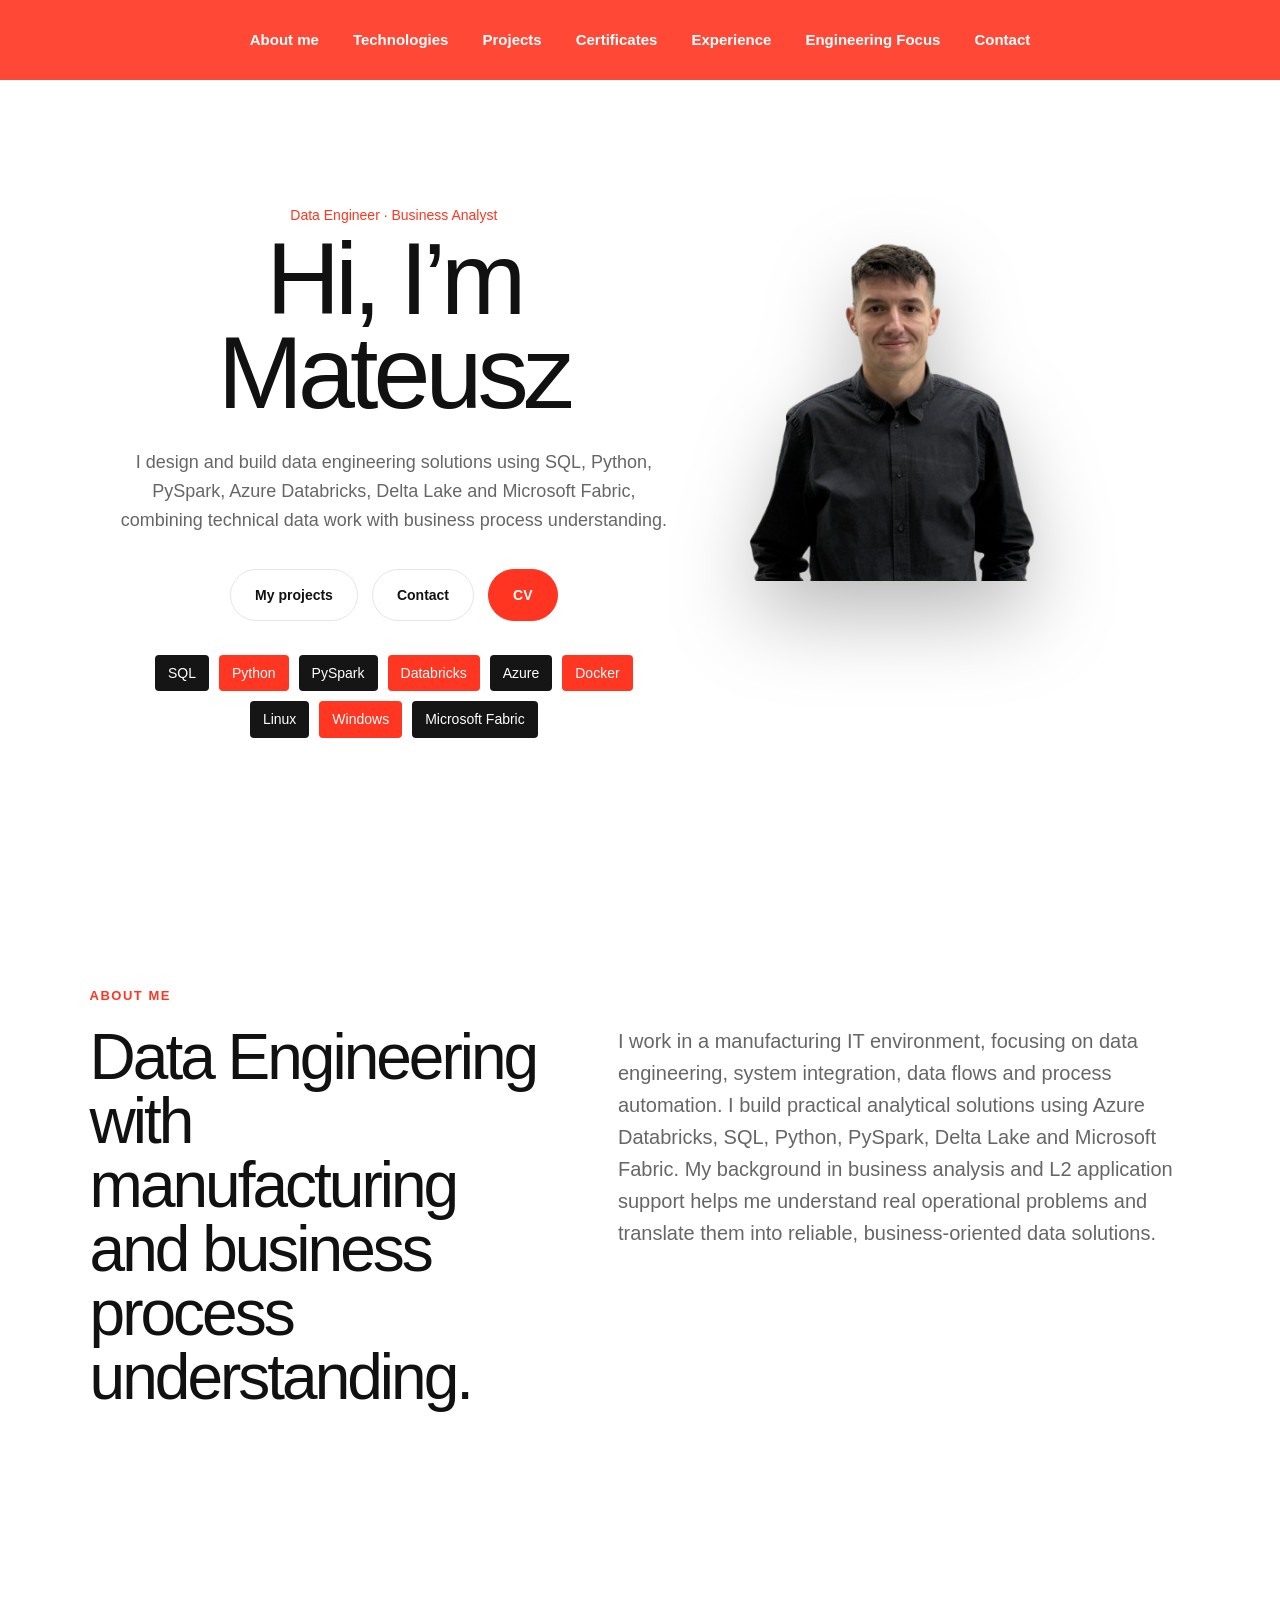
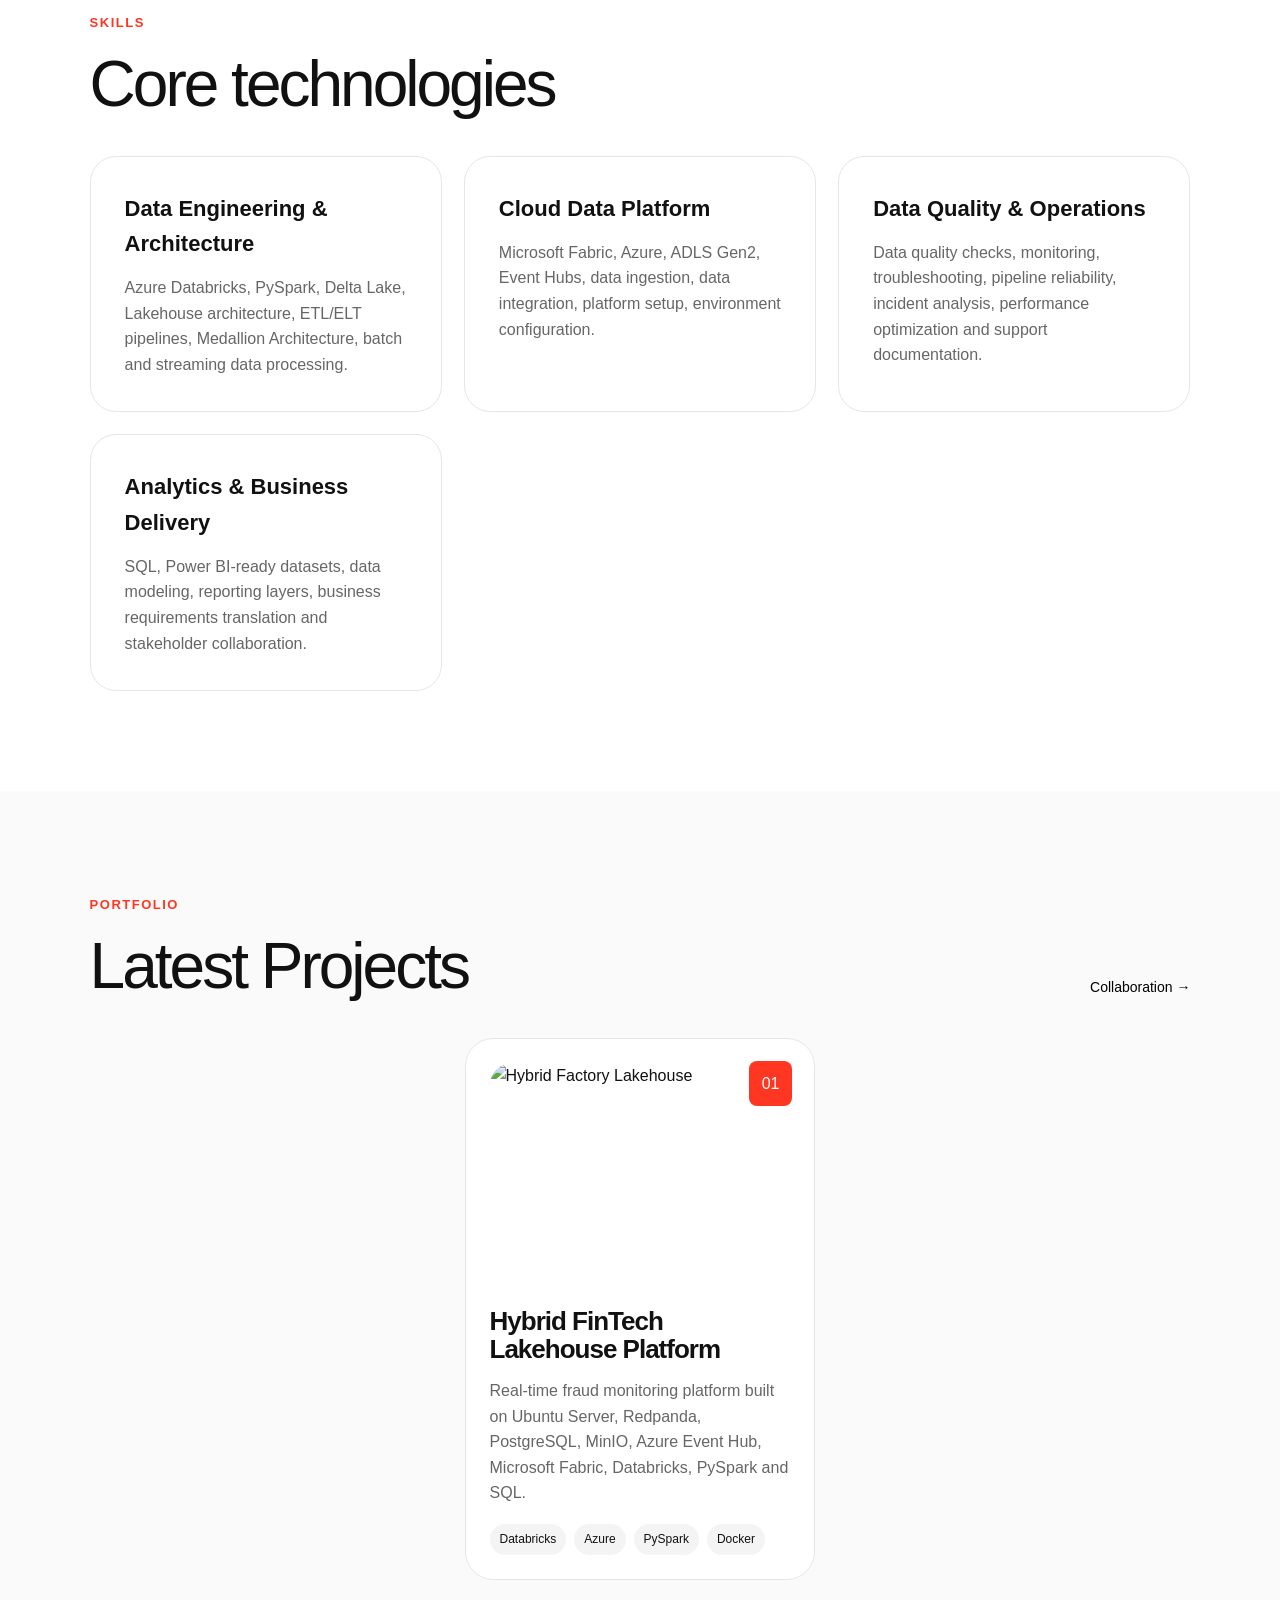
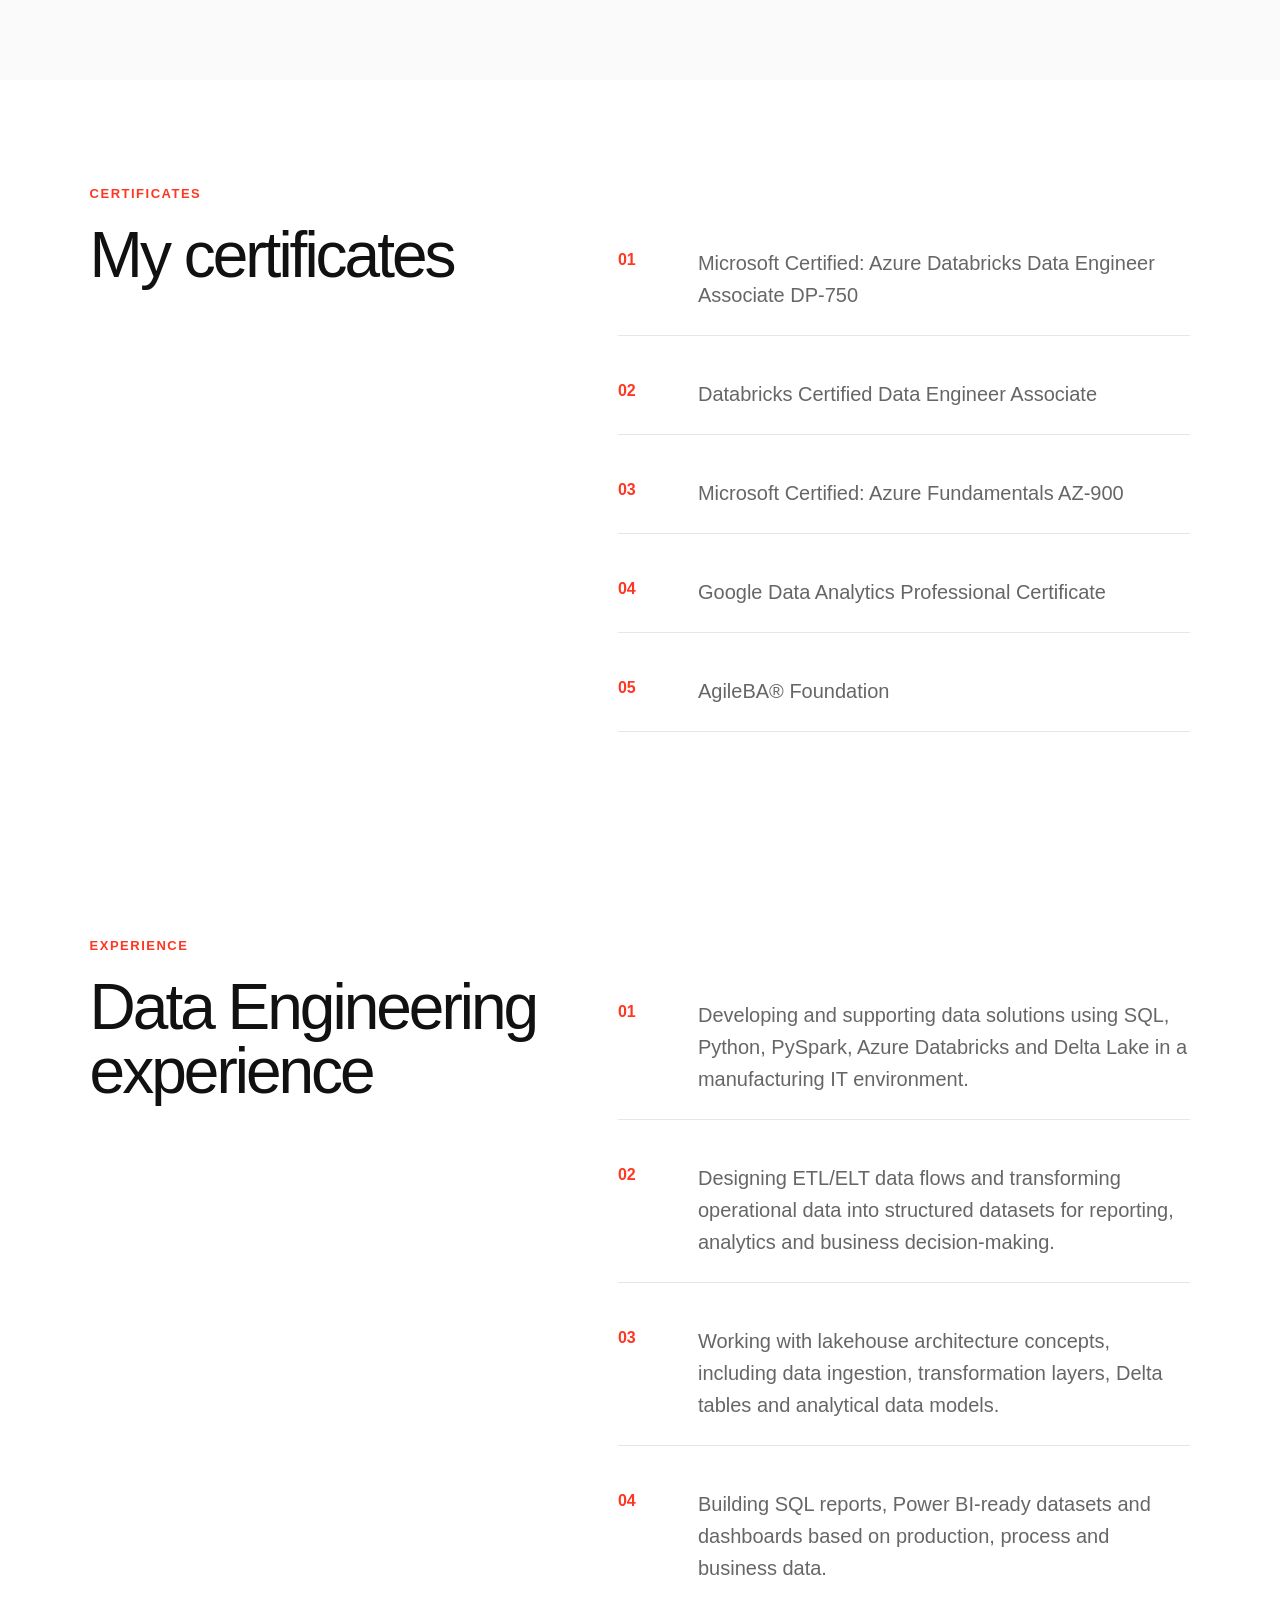
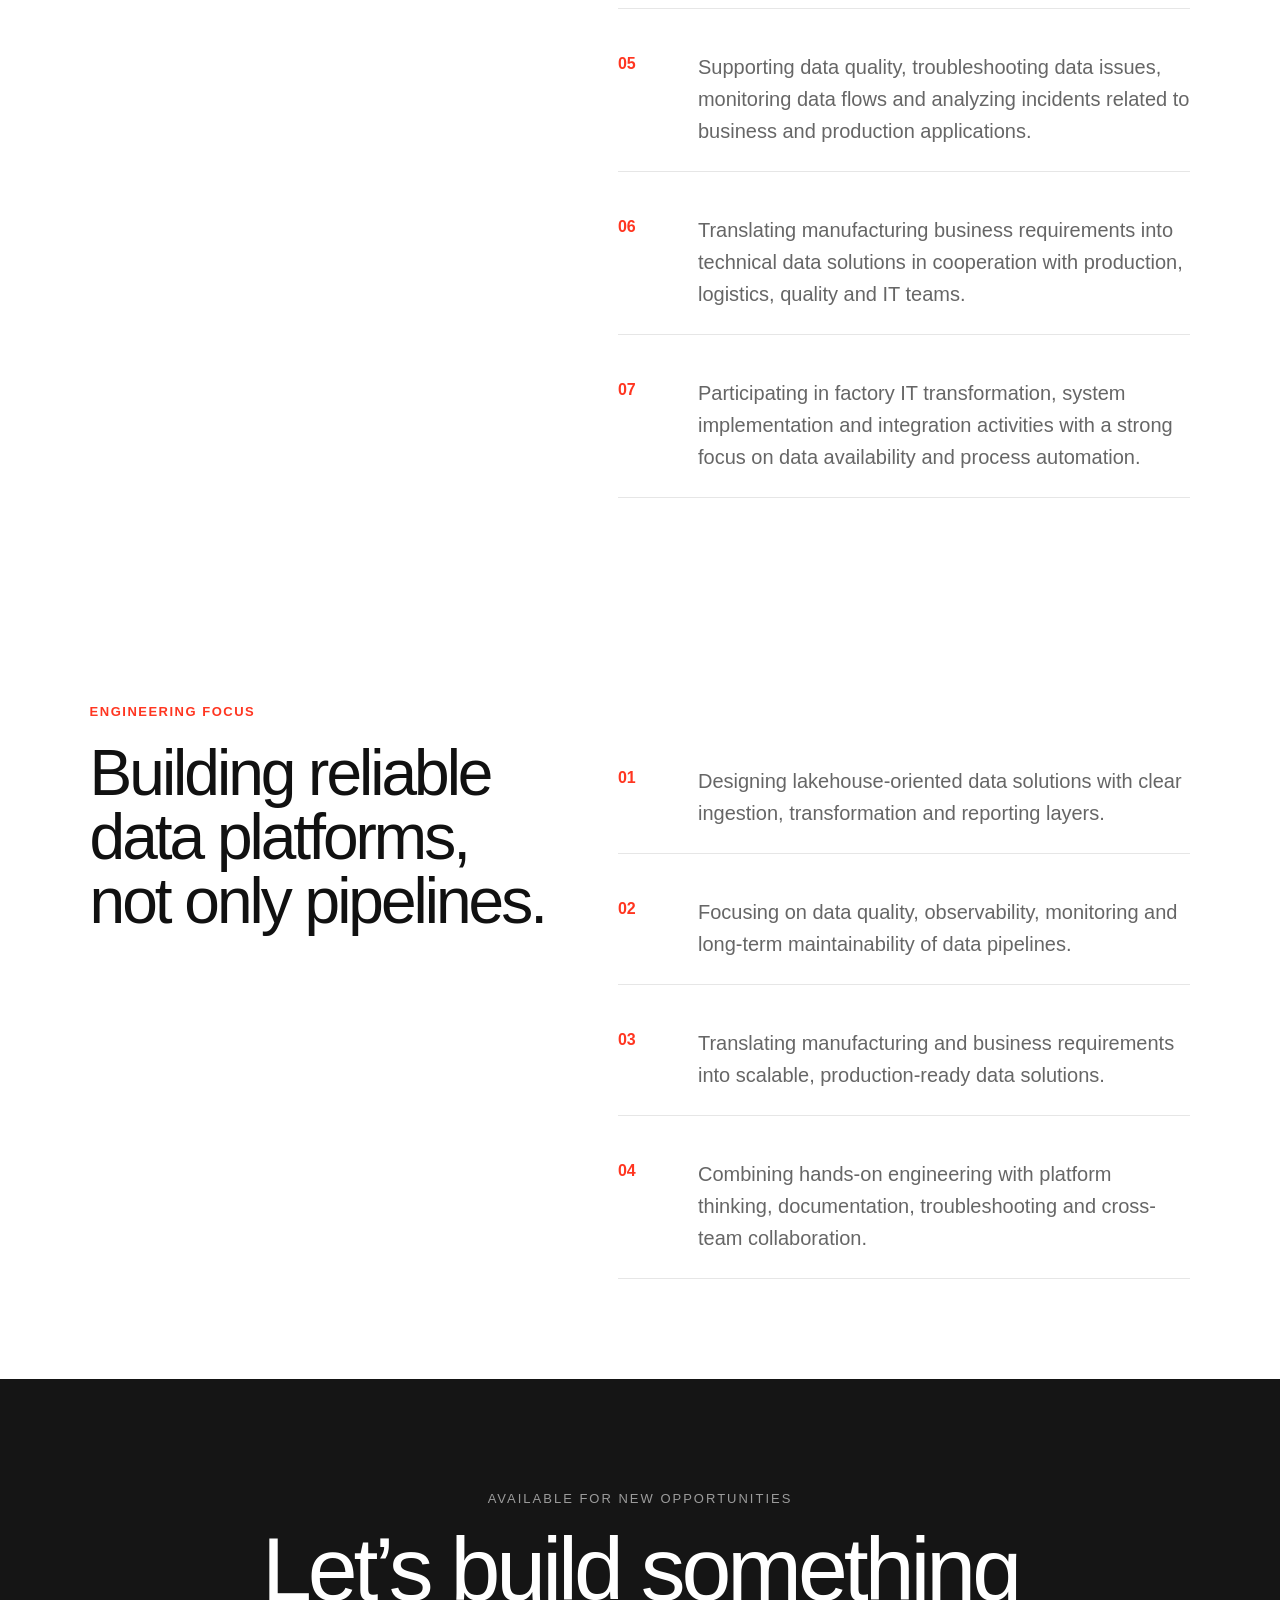
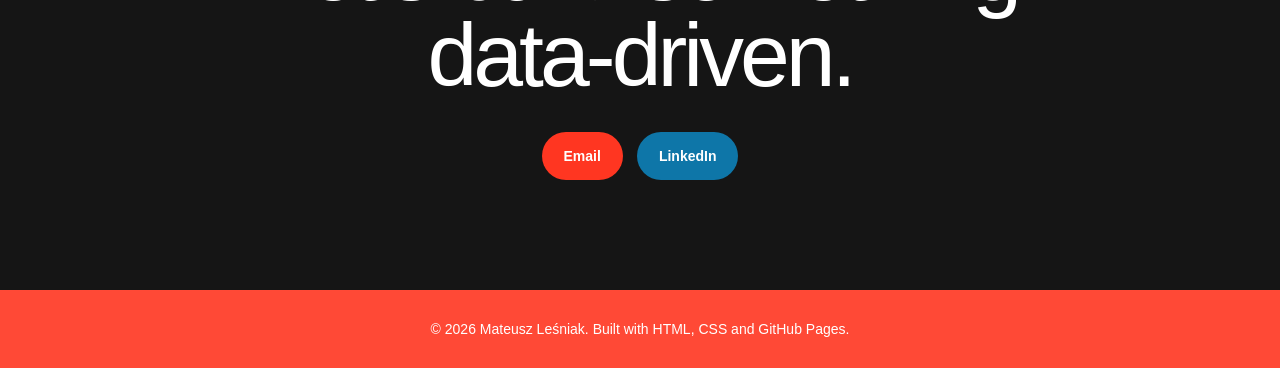
==== commit b4057bc9: "Update index.html" ====
--- a/index.html
+++ b/index.html
@@ -219,7 +219,7 @@
                 <div class="project-number">01</div>
 
                 <div class="project-image">
-                    <img src="./assets/img/project_img.png" alt="Hybrid Factory Lakehouse">
+                    <img src="./assets/img/fintech.png" alt="Hybrid Factory Lakehouse">
                 </div>
 
                 <h3>Hybrid FinTech Lakehouse Platform</h3>
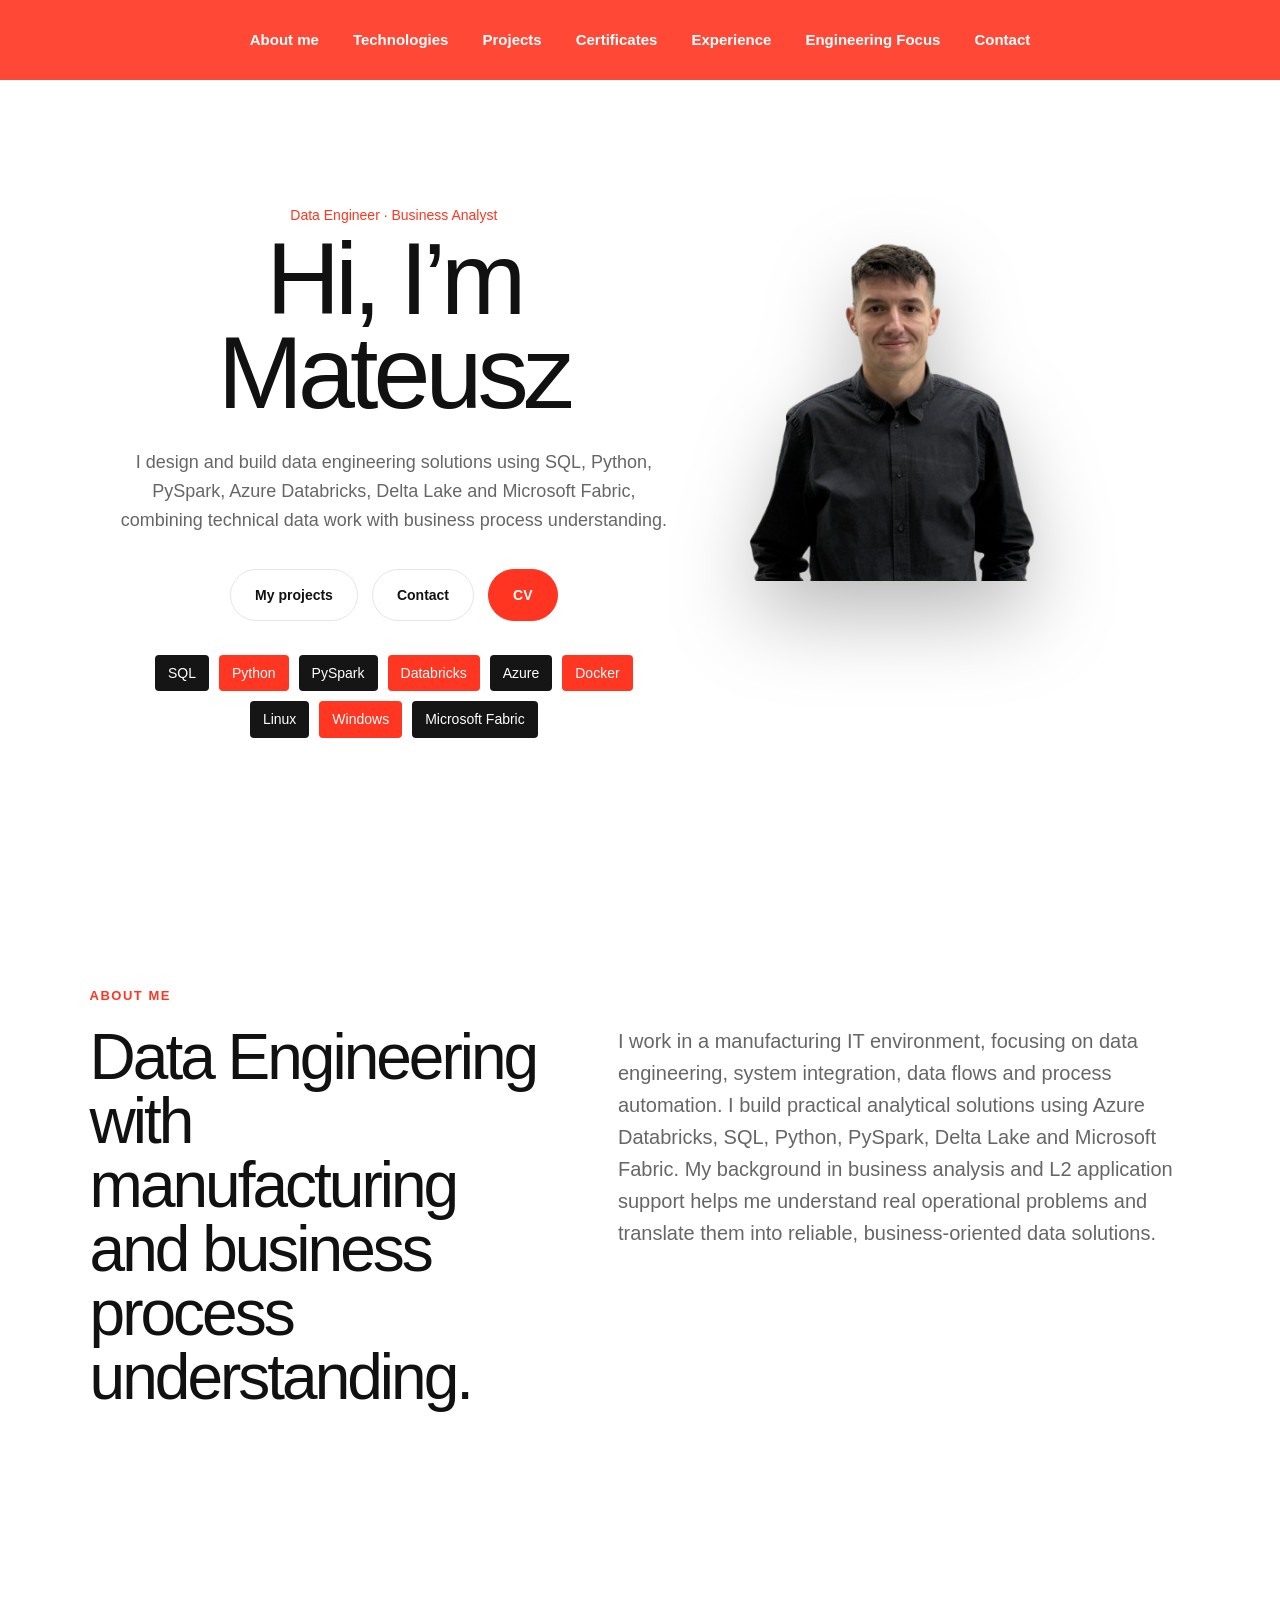
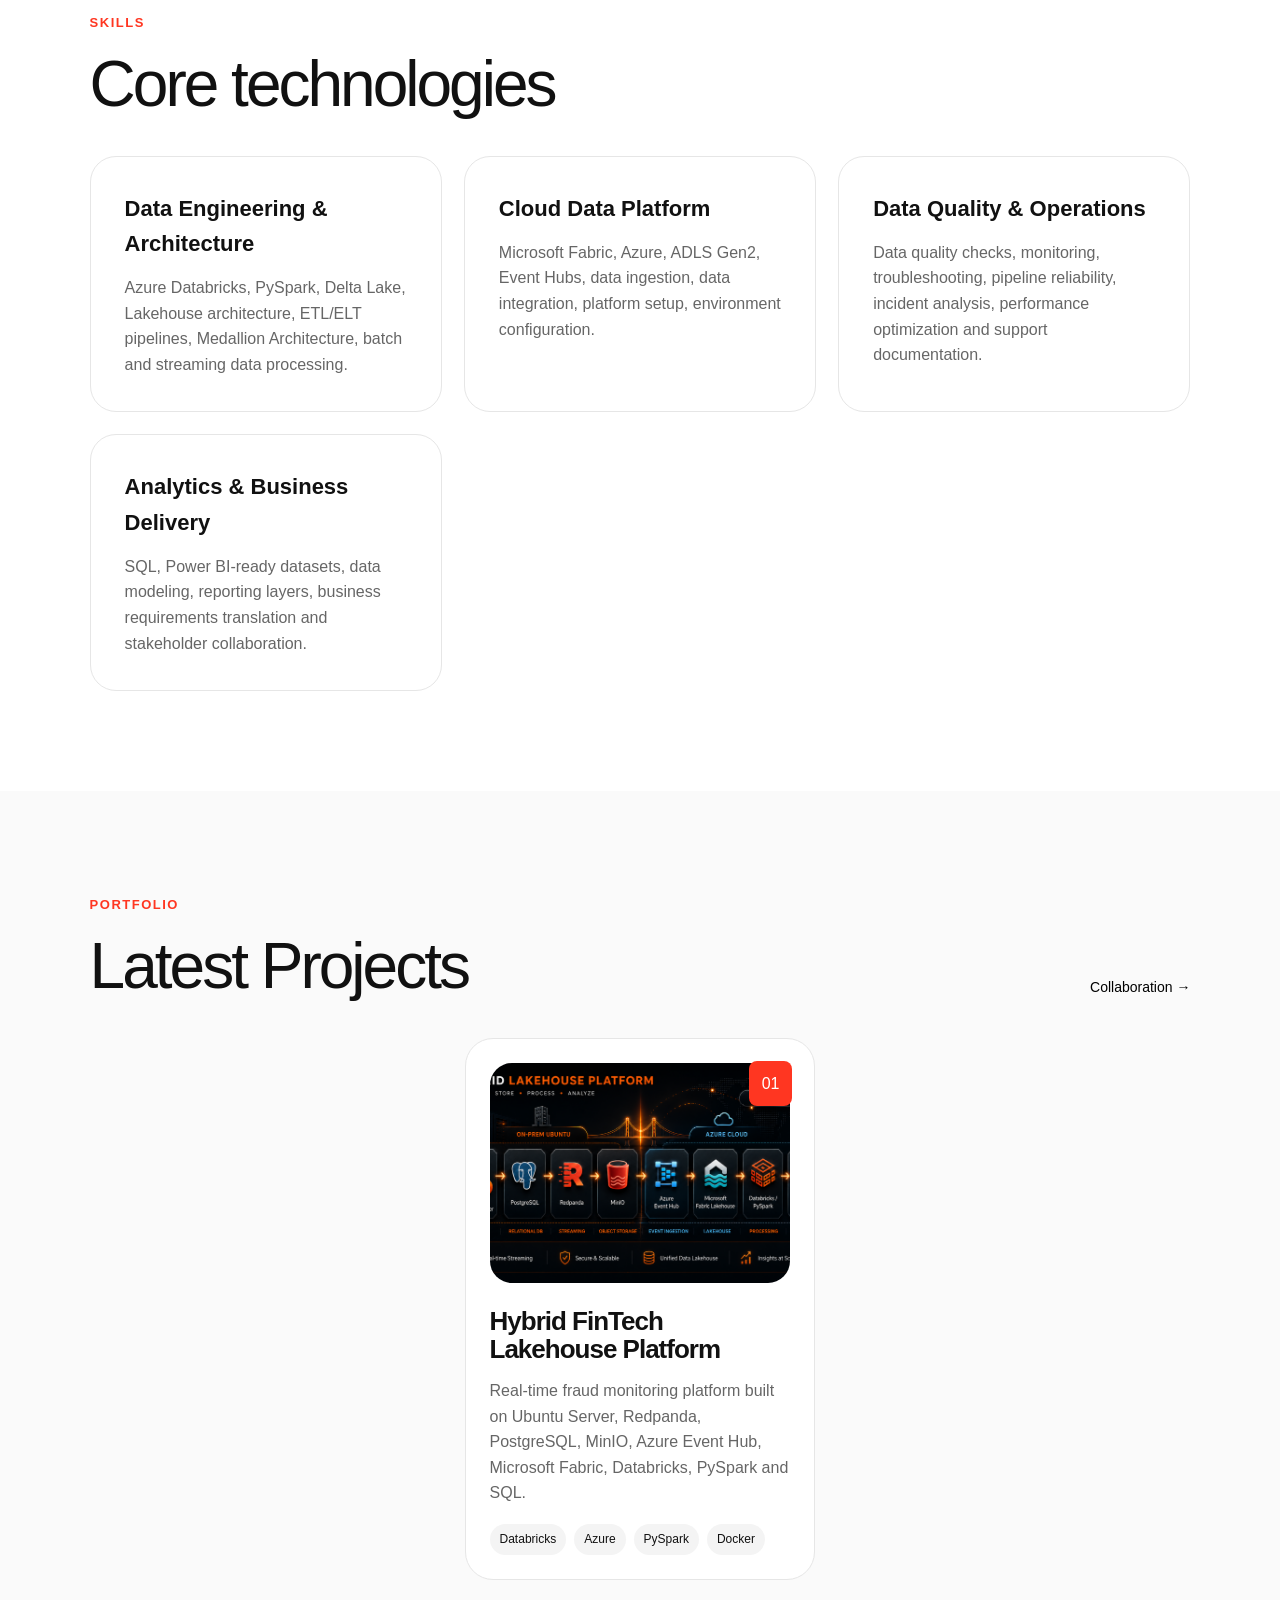
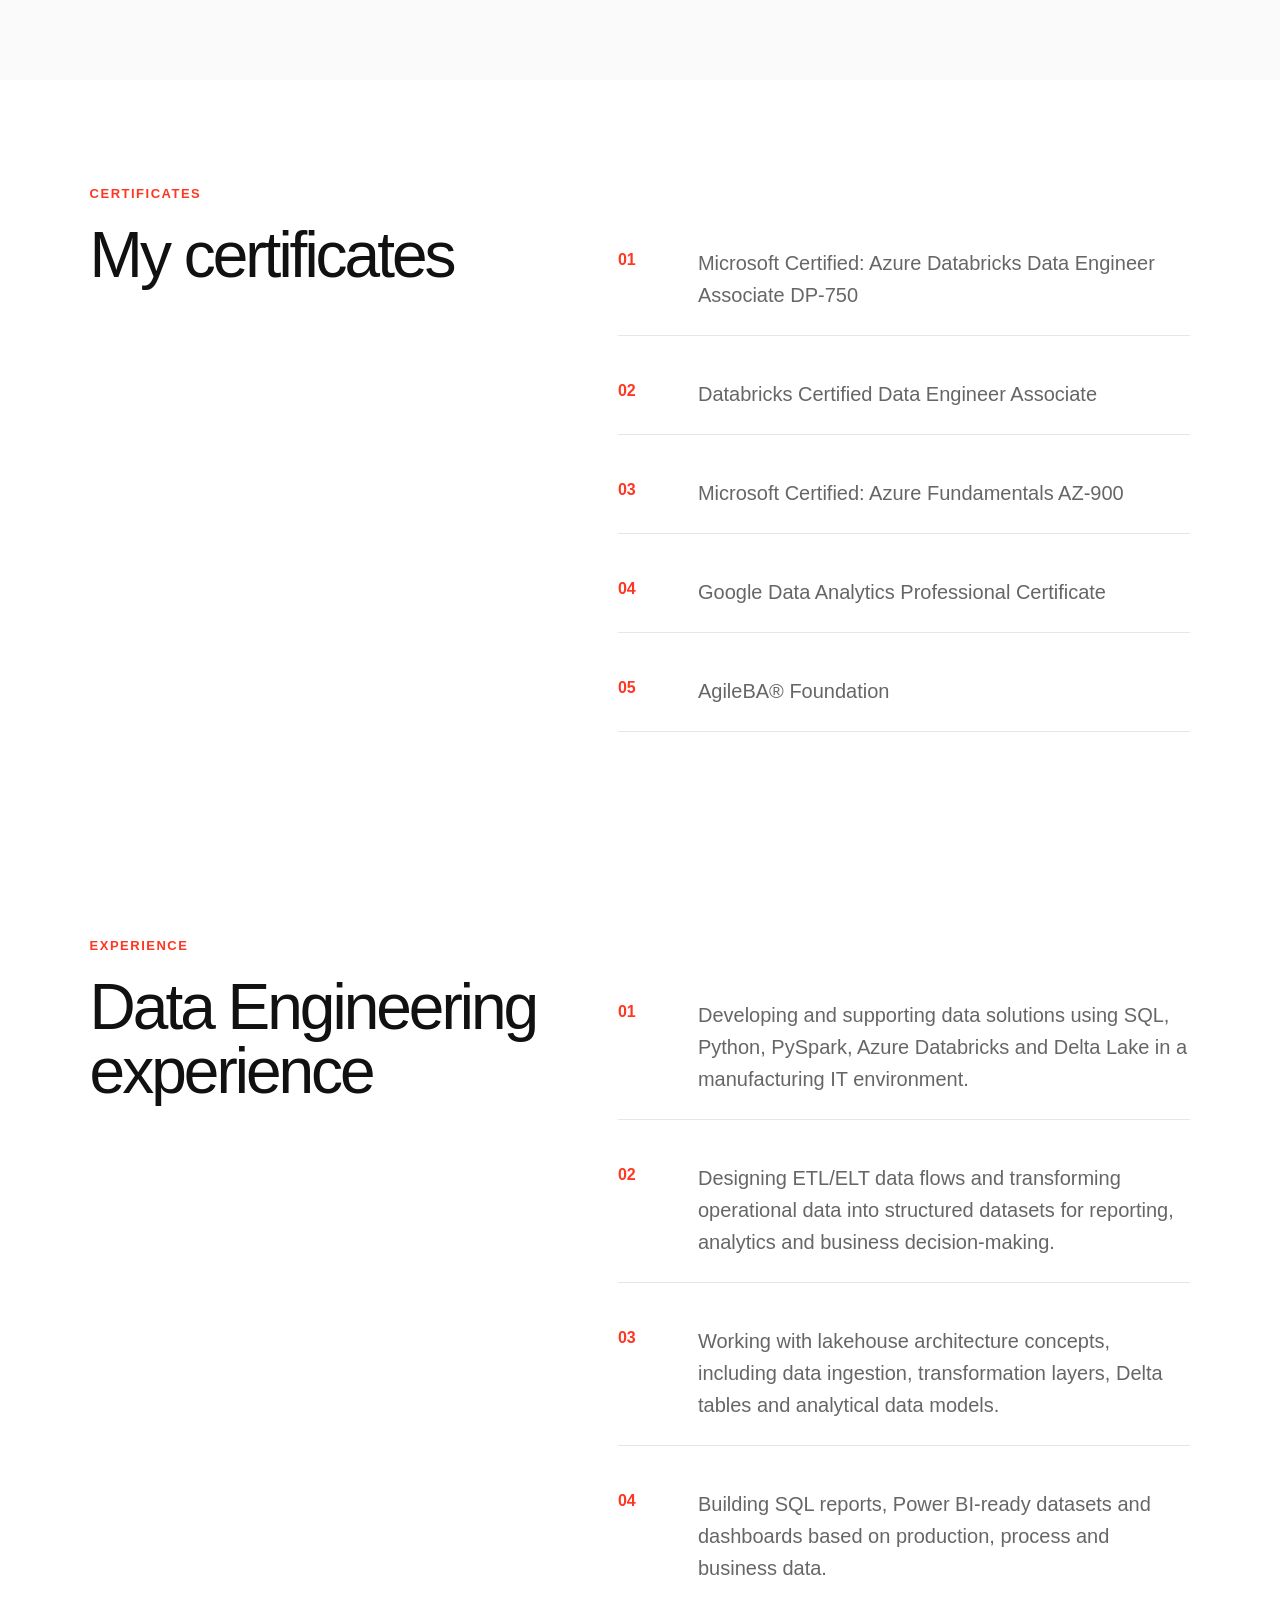
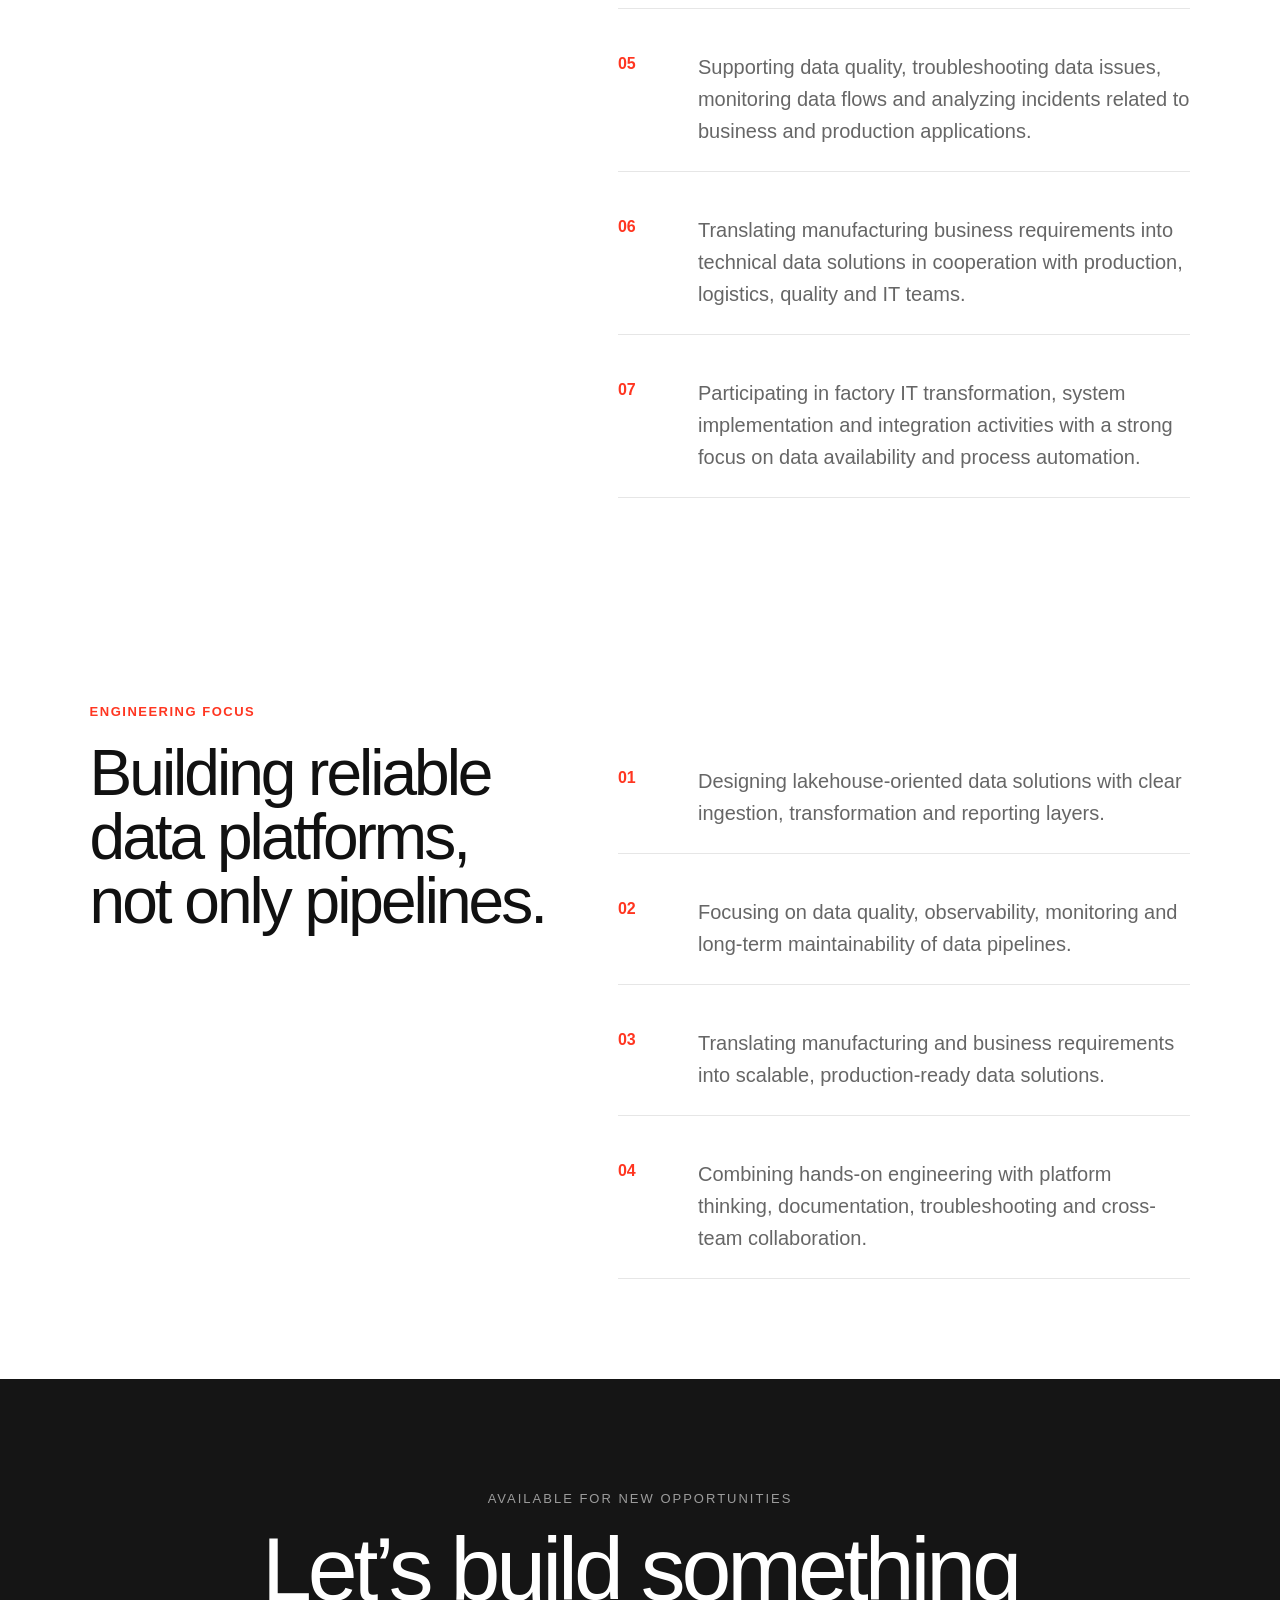
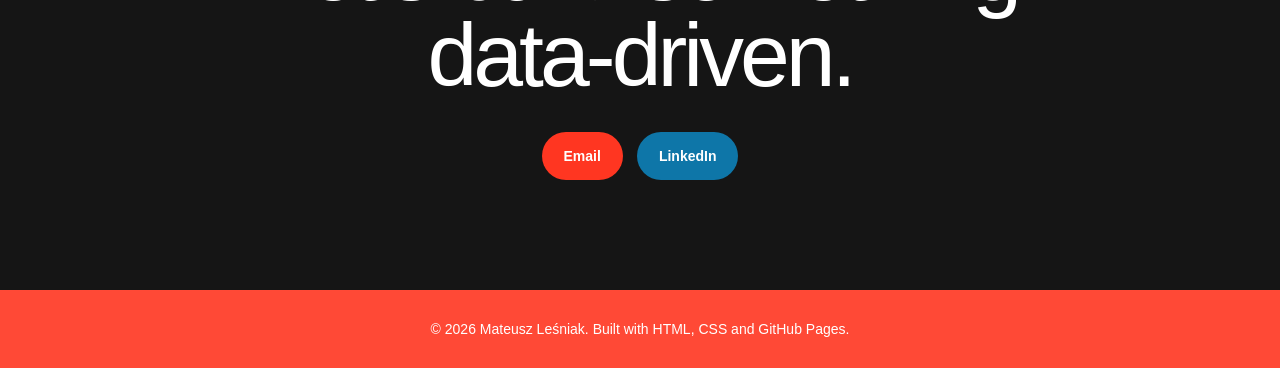
==== commit fd2ecd4b: "Update index.html" ====
--- a/index.html
+++ b/index.html
@@ -212,7 +212,7 @@
 
         <div class="projects-grid">
 
-            <a href="projects/hybrid-factory-lakehouse.html"
+            <a href="https://github.com/MateuszLesniak1991/hybrid-fintech-lakehouse"
                class="project-card featured"
                onclick="trackProjectClick('Hybrid Factory Lakehouse', 'Data Engineering', 'projects_section');">
 
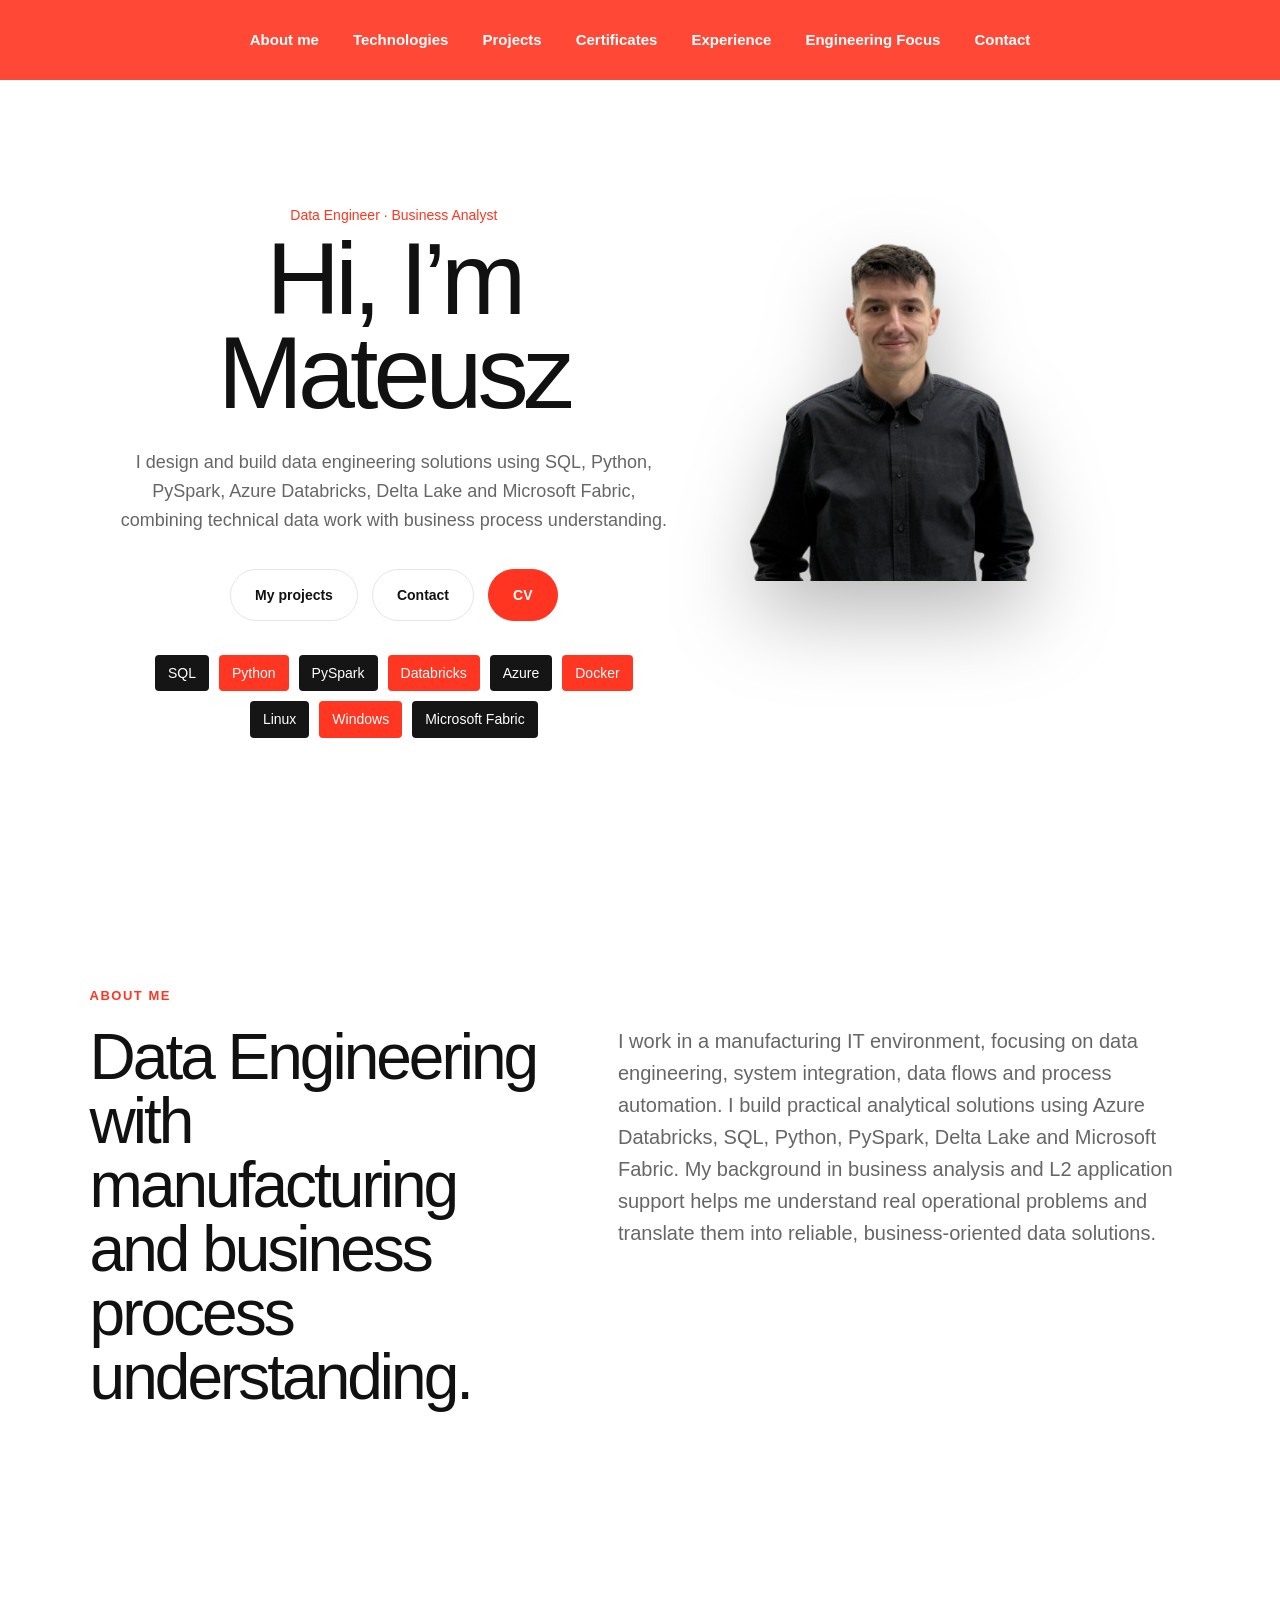
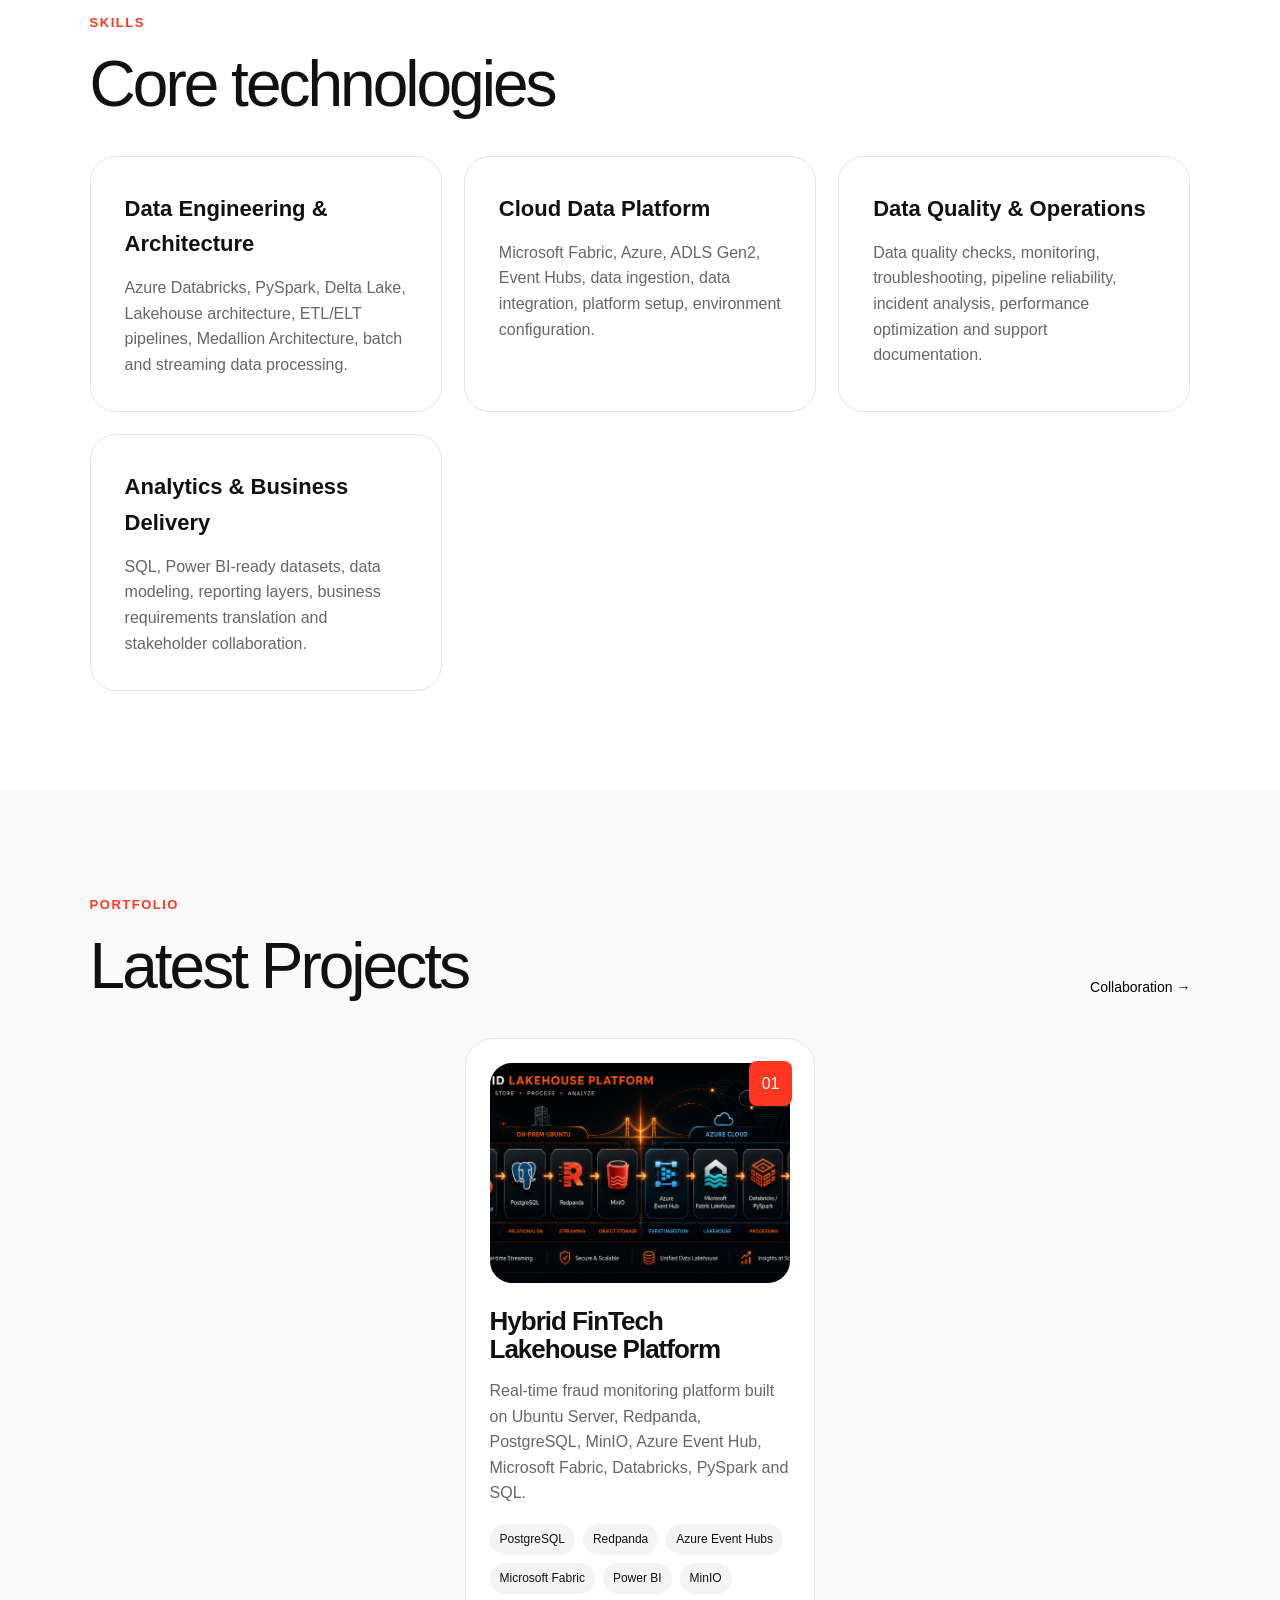
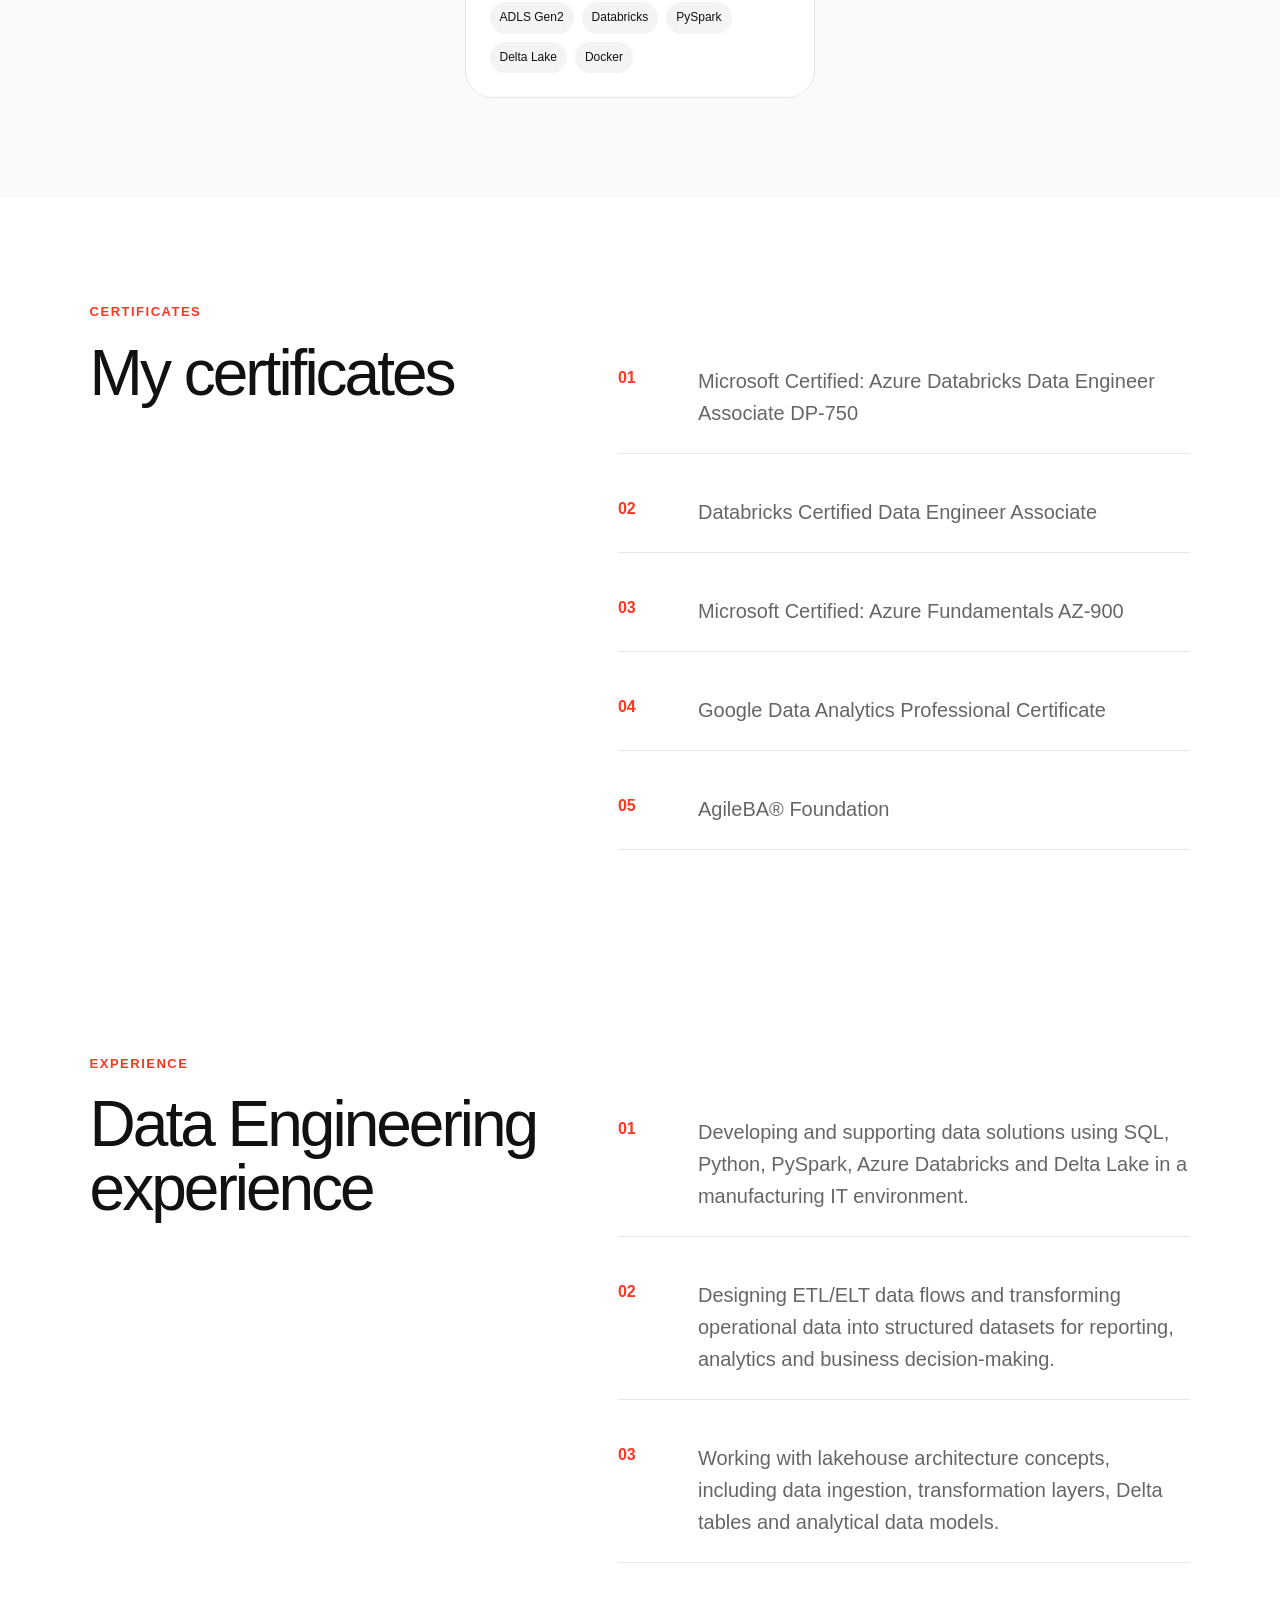
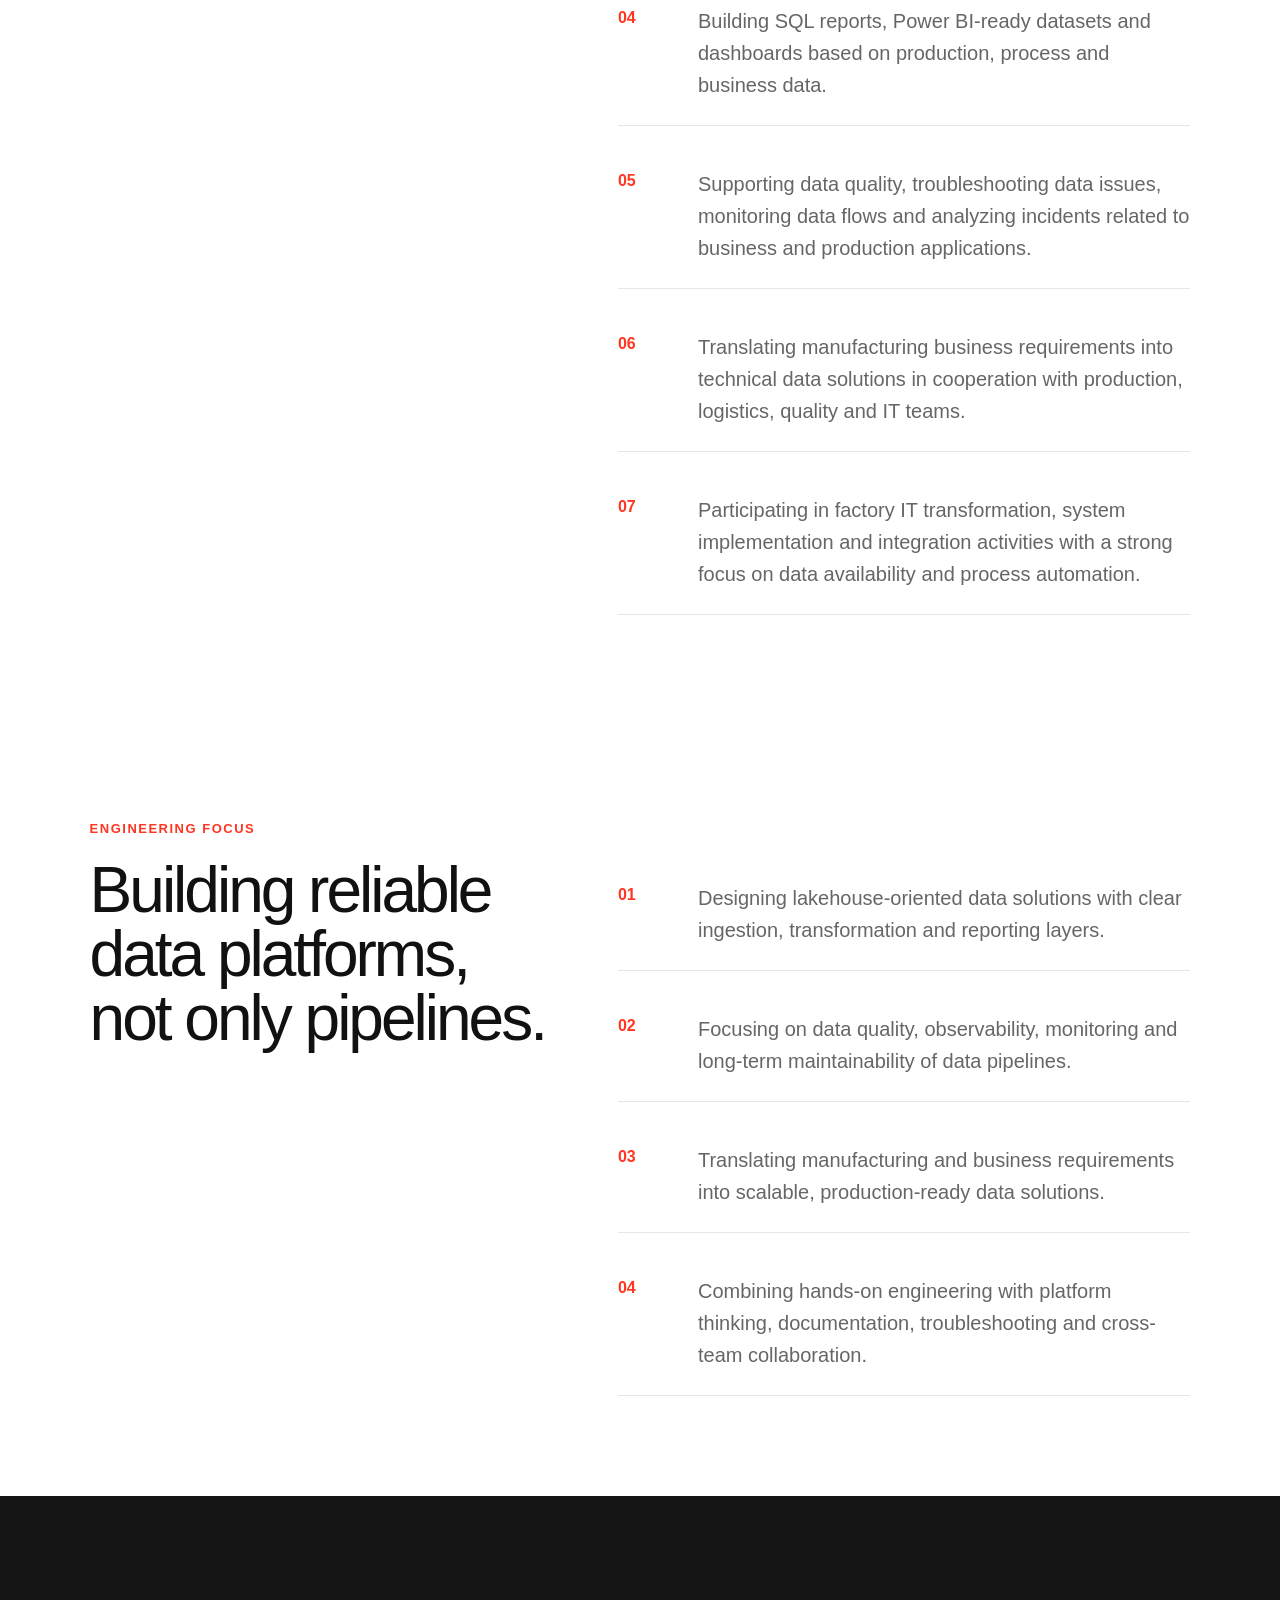
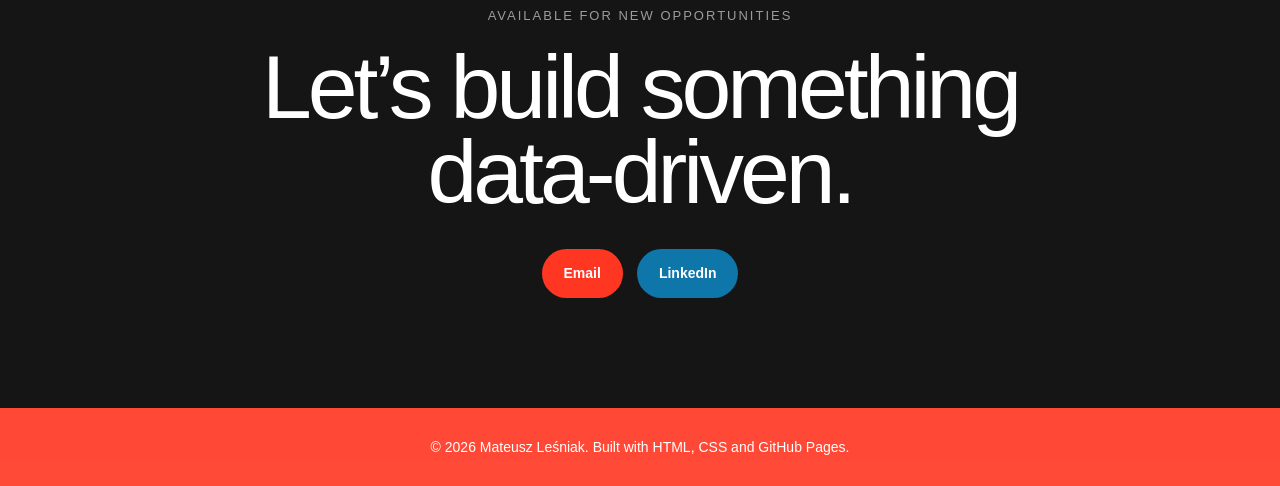
==== commit 8c72ba9d: "Update index.html" ====
--- a/index.html
+++ b/index.html
@@ -212,8 +212,10 @@
 
         <div class="projects-grid">
 
-            <a href="https://github.com/MateuszLesniak1991/hybrid-fintech-lakehouse"
+            <a href="projects/hybrid-fintech-lakehouse.html"
                class="project-card featured"
+                       target="_blank"
+       rel="noopener noreferrer"
                onclick="trackProjectClick('Hybrid Factory Lakehouse', 'Data Engineering', 'projects_section');">
 
                 <div class="project-number">01</div>
@@ -229,10 +231,7 @@
                 </p>
 
                 <div class="project-tags">
-                    <span>Databricks</span>
-                    <span>Azure</span>
-                    <span>PySpark</span>
-                    <span>Docker</span>
+<span>PostgreSQL</span><span>Redpanda</span><span>Azure Event Hubs</span><span>Microsoft Fabric</span><span>Power BI</span><span>MinIO</span><span>ADLS Gen2</span><span>Databricks</span><span>PySpark</span><span>Delta Lake</span><span>Docker</span>
                 </div>
             </a>
 
